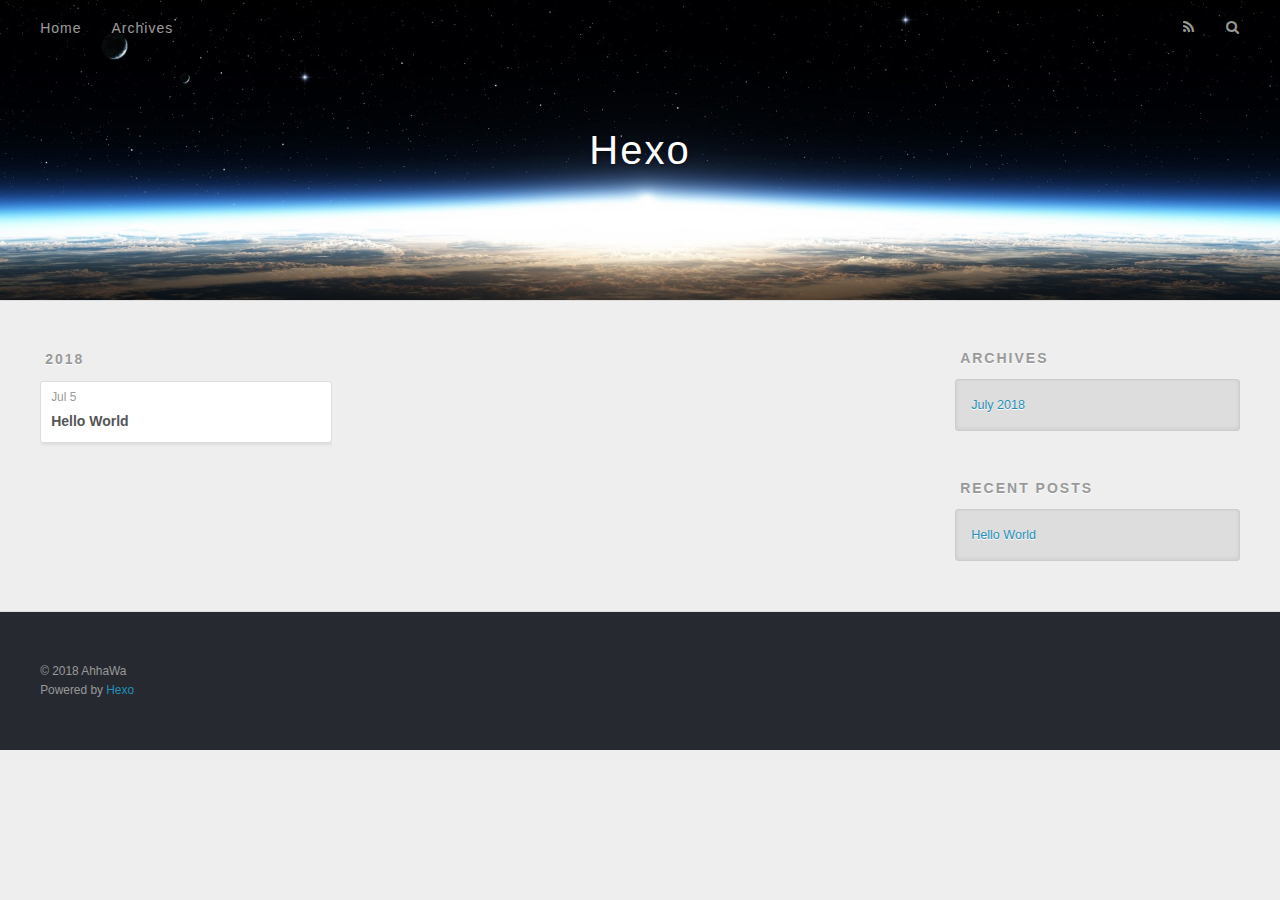
==== archives/index.html @ 1ddd2204 "Site updated: 2018-07-05 17:26:56" ====
<!DOCTYPE html>
<html>
<head>
  <meta charset="utf-8">
  

  
  <title>Archives | Hexo</title>
  <meta name="viewport" content="width=device-width, initial-scale=1, maximum-scale=1">
  <meta property="og:type" content="website">
<meta property="og:title" content="Hexo">
<meta property="og:url" content="https://AhaaWa.github.io/archives/index.html">
<meta property="og:site_name" content="Hexo">
<meta property="og:locale" content="default">
<meta name="twitter:card" content="summary">
<meta name="twitter:title" content="Hexo">
  
    <link rel="alternate" href="/atom.xml" title="Hexo" type="application/atom+xml">
  
  
    <link rel="icon" href="/favicon.png">
  
  
    <link href="//fonts.googleapis.com/css?family=Source+Code+Pro" rel="stylesheet" type="text/css">
  
  <link rel="stylesheet" href="/css/style.css">
</head>

<body>
  <div id="container">
    <div id="wrap">
      <header id="header">
  <div id="banner"></div>
  <div id="header-outer" class="outer">
    <div id="header-title" class="inner">
      <h1 id="logo-wrap">
        <a href="/" id="logo">Hexo</a>
      </h1>
      
    </div>
    <div id="header-inner" class="inner">
      <nav id="main-nav">
        <a id="main-nav-toggle" class="nav-icon"></a>
        
          <a class="main-nav-link" href="/">Home</a>
        
          <a class="main-nav-link" href="/archives">Archives</a>
        
      </nav>
      <nav id="sub-nav">
        
          <a id="nav-rss-link" class="nav-icon" href="/atom.xml" title="RSS Feed"></a>
        
        <a id="nav-search-btn" class="nav-icon" title="Search"></a>
      </nav>
      <div id="search-form-wrap">
        <form action="//google.com/search" method="get" accept-charset="UTF-8" class="search-form"><input type="search" name="q" class="search-form-input" placeholder="Search"><button type="submit" class="search-form-submit">&#xF002;</button><input type="hidden" name="sitesearch" value="https://AhaaWa.github.io"></form>
      </div>
    </div>
  </div>
</header>
      <div class="outer">
        <section id="main">
  
  
    
    
      
      
      <section class="archives-wrap">
        <div class="archive-year-wrap">
          <a href="/archives/2018" class="archive-year">2018</a>
        </div>
        <div class="archives">
    
    <article class="archive-article archive-type-post">
  <div class="archive-article-inner">
    <header class="archive-article-header">
      <a href="/2018/07/05/hello-world/" class="archive-article-date">
  <time datetime="2018-07-05T09:18:14.000Z" itemprop="datePublished">Jul 5</time>
</a>
      
  
    <h1 itemprop="name">
      <a class="archive-article-title" href="/2018/07/05/hello-world/">Hello World</a>
    </h1>
  

    </header>
  </div>
</article>
  
  
    </div></section>
  


</section>
        
          <aside id="sidebar">
  
    

  
    

  
    
  
    
  <div class="widget-wrap">
    <h3 class="widget-title">Archives</h3>
    <div class="widget">
      <ul class="archive-list"><li class="archive-list-item"><a class="archive-list-link" href="/archives/2018/07/">July 2018</a></li></ul>
    </div>
  </div>


  
    
  <div class="widget-wrap">
    <h3 class="widget-title">Recent Posts</h3>
    <div class="widget">
      <ul>
        
          <li>
            <a href="/2018/07/05/hello-world/">Hello World</a>
          </li>
        
      </ul>
    </div>
  </div>

  
</aside>
        
      </div>
      <footer id="footer">
  
  <div class="outer">
    <div id="footer-info" class="inner">
      &copy; 2018 AhhaWa<br>
      Powered by <a href="http://hexo.io/" target="_blank">Hexo</a>
    </div>
  </div>
</footer>
    </div>
    <nav id="mobile-nav">
  
    <a href="/" class="mobile-nav-link">Home</a>
  
    <a href="/archives" class="mobile-nav-link">Archives</a>
  
</nav>
    

<script src="//ajax.googleapis.com/ajax/libs/jquery/2.0.3/jquery.min.js"></script>


  <link rel="stylesheet" href="/fancybox/jquery.fancybox.css">
  <script src="/fancybox/jquery.fancybox.pack.js"></script>


<script src="/js/script.js"></script>



  </div>
</body>
</html>
---- css/style.css ----
body {
  width: 100%;
}
body:before,
body:after {
  content: "";
  display: table;
}
body:after {
  clear: both;
}
html,
body,
div,
span,
applet,
object,
iframe,
h1,
h2,
h3,
h4,
h5,
h6,
p,
blockquote,
pre,
a,
abbr,
acronym,
address,
big,
cite,
code,
del,
dfn,
em,
img,
ins,
kbd,
q,
s,
samp,
small,
strike,
strong,
sub,
sup,
tt,
var,
dl,
dt,
dd,
ol,
ul,
li,
fieldset,
form,
label,
legend,
table,
caption,
tbody,
tfoot,
thead,
tr,
th,
td {
  margin: 0;
  padding: 0;
  border: 0;
  outline: 0;
  font-weight: inherit;
  font-style: inherit;
  font-family: inherit;
  font-size: 100%;
  vertical-align: baseline;
}
body {
  line-height: 1;
  color: #000;
  background: #fff;
}
ol,
ul {
  list-style: none;
}
table {
  border-collapse: separate;
  border-spacing: 0;
  vertical-align: middle;
}
caption,
th,
td {
  text-align: left;
  font-weight: normal;
  vertical-align: middle;
}
a img {
  border: none;
}
input,
button {
  margin: 0;
  padding: 0;
}
input::-moz-focus-inner,
button::-moz-focus-inner {
  border: 0;
  padding: 0;
}
@font-face {
  font-family: FontAwesome;
  font-style: normal;
  font-weight: normal;
  src: url("fonts/fontawesome-webfont.eot?v=#4.0.3");
  src: url("fonts/fontawesome-webfont.eot?#iefix&v=#4.0.3") format("embedded-opentype"), url("fonts/fontawesome-webfont.woff?v=#4.0.3") format("woff"), url("fonts/fontawesome-webfont.ttf?v=#4.0.3") format("truetype"), url("fonts/fontawesome-webfont.svg#fontawesomeregular?v=#4.0.3") format("svg");
}
html,
body,
#container {
  height: 100%;
}
body {
  background: #eee;
  font: 14px -apple-system, BlinkMacSystemFont, "Segoe UI", "Roboto", "Oxygen", "Ubuntu", "Cantarell", "Fira Sans", "Droid Sans", "Helvetica Neue", sans-serif;
  -webkit-text-size-adjust: 100%;
}
.outer {
  max-width: 1220px;
  margin: 0 auto;
  padding: 0 20px;
}
.outer:before,
.outer:after {
  content: "";
  display: table;
}
.outer:after {
  clear: both;
}
.inner {
  display: inline;
  float: left;
  width: 98.33333333333333%;
  margin: 0 0.833333333333333%;
}
.left,
.alignleft {
  float: left;
}
.right,
.alignright {
  float: right;
}
.clear {
  clear: both;
}
#container {
  position: relative;
}
.mobile-nav-on {
  overflow: hidden;
}
#wrap {
  height: 100%;
  width: 100%;
  position: absolute;
  top: 0;
  left: 0;
  -webkit-transition: 0.2s ease-out;
  -moz-transition: 0.2s ease-out;
  -ms-transition: 0.2s ease-out;
  transition: 0.2s ease-out;
  z-index: 1;
  background: #eee;
}
.mobile-nav-on #wrap {
  left: 280px;
}
@media screen and (min-width: 768px) {
  #main {
    display: inline;
    float: left;
    width: 73.33333333333333%;
    margin: 0 0.833333333333333%;
  }
}
.article-date,
.article-category-link,
.archive-year,
.widget-title {
  text-decoration: none;
  text-transform: uppercase;
  letter-spacing: 2px;
  color: #999;
  margin-bottom: 1em;
  margin-left: 5px;
  line-height: 1em;
  text-shadow: 0 1px #fff;
  font-weight: bold;
}
.article-inner,
.archive-article-inner {
  background: #fff;
  -webkit-box-shadow: 1px 2px 3px #ddd;
  box-shadow: 1px 2px 3px #ddd;
  border: 1px solid #ddd;
  border-radius: 3px;
}
.article-entry h1,
.widget h1 {
  font-size: 2em;
}
.article-entry h2,
.widget h2 {
  font-size: 1.5em;
}
.article-entry h3,
.widget h3 {
  font-size: 1.3em;
}
.article-entry h4,
.widget h4 {
  font-size: 1.2em;
}
.article-entry h5,
.widget h5 {
  font-size: 1em;
}
.article-entry h6,
.widget h6 {
  font-size: 1em;
  color: #999;
}
.article-entry hr,
.widget hr {
  border: 1px dashed #ddd;
}
.article-entry strong,
.widget strong {
  font-weight: bold;
}
.article-entry em,
.widget em,
.article-entry cite,
.widget cite {
  font-style: italic;
}
.article-entry sup,
.widget sup,
.article-entry sub,
.widget sub {
  font-size: 0.75em;
  line-height: 0;
  position: relative;
  vertical-align: baseline;
}
.article-entry sup,
.widget sup {
  top: -0.5em;
}
.article-entry sub,
.widget sub {
  bottom: -0.2em;
}
.article-entry small,
.widget small {
  font-size: 0.85em;
}
.article-entry acronym,
.widget acronym,
.article-entry abbr,
.widget abbr {
  border-bottom: 1px dotted;
}
.article-entry ul,
.widget ul,
.article-entry ol,
.widget ol,
.article-entry dl,
.widget dl {
  margin: 0 20px;
  line-height: 1.6em;
}
.article-entry ul ul,
.widget ul ul,
.article-entry ol ul,
.widget ol ul,
.article-entry ul ol,
.widget ul ol,
.article-entry ol ol,
.widget ol ol {
  margin-top: 0;
  margin-bottom: 0;
}
.article-entry ul,
.widget ul {
  list-style: disc;
}
.article-entry ol,
.widget ol {
  list-style: decimal;
}
.article-entry dt,
.widget dt {
  font-weight: bold;
}
#header {
  height: 300px;
  position: relative;
  border-bottom: 1px solid #ddd;
}
#header:before,
#header:after {
  content: "";
  position: absolute;
  left: 0;
  right: 0;
  height: 40px;
}
#header:before {
  top: 0;
  background: -webkit-linear-gradient(rgba(0,0,0,0.2), transparent);
  background: -moz-linear-gradient(rgba(0,0,0,0.2), transparent);
  background: -ms-linear-gradient(rgba(0,0,0,0.2), transparent);
  background: linear-gradient(rgba(0,0,0,0.2), transparent);
}
#header:after {
  bottom: 0;
  background: -webkit-linear-gradient(transparent, rgba(0,0,0,0.2));
  background: -moz-linear-gradient(transparent, rgba(0,0,0,0.2));
  background: -ms-linear-gradient(transparent, rgba(0,0,0,0.2));
  background: linear-gradient(transparent, rgba(0,0,0,0.2));
}
#header-outer {
  height: 100%;
  position: relative;
}
#header-inner {
  position: relative;
  overflow: hidden;
}
#banner {
  position: absolute;
  top: 0;
  left: 0;
  width: 100%;
  height: 100%;
  background: url("images/banner.jpg") center #000;
  -webkit-background-size: cover;
  -moz-background-size: cover;
  background-size: cover;
  z-index: -1;
}
#header-title {
  text-align: center;
  height: 40px;
  position: absolute;
  top: 50%;
  left: 0;
  margin-top: -20px;
}
#logo,
#subtitle {
  text-decoration: none;
  color: #fff;
  font-weight: 300;
  text-shadow: 0 1px 4px rgba(0,0,0,0.3);
}
#logo {
  font-size: 40px;
  line-height: 40px;
  letter-spacing: 2px;
}
#subtitle {
  font-size: 16px;
  line-height: 16px;
  letter-spacing: 1px;
}
#subtitle-wrap {
  margin-top: 16px;
}
#main-nav {
  float: left;
  margin-left: -15px;
}
.nav-icon,
.main-nav-link {
  float: left;
  color: #fff;
  opacity: 0.6;
  text-decoration: none;
  text-shadow: 0 1px rgba(0,0,0,0.2);
  -webkit-transition: opacity 0.2s;
  -moz-transition: opacity 0.2s;
  -ms-transition: opacity 0.2s;
  transition: opacity 0.2s;
  display: block;
  padding: 20px 15px;
}
.nav-icon:hover,
.main-nav-link:hover {
  opacity: 1;
}
.nav-icon {
  font-family: FontAwesome;
  text-align: center;
  font-size: 14px;
  width: 14px;
  height: 14px;
  padding: 20px 15px;
  position: relative;
  cursor: pointer;
}
.main-nav-link {
  font-weight: 300;
  letter-spacing: 1px;
}
@media screen and (max-width: 479px) {
  .main-nav-link {
    display: none;
  }
}
#main-nav-toggle {
  display: none;
}
#main-nav-toggle:before {
  content: "\f0c9";
}
@media screen and (max-width: 479px) {
  #main-nav-toggle {
    display: block;
  }
}
#sub-nav {
  float: right;
  margin-right: -15px;
}
#nav-rss-link:before {
  content: "\f09e";
}
#nav-search-btn:before {
  content: "\f002";
}
#search-form-wrap {
  position: absolute;
  top: 15px;
  width: 150px;
  height: 30px;
  right: -150px;
  opacity: 0;
  -webkit-transition: 0.2s ease-out;
  -moz-transition: 0.2s ease-out;
  -ms-transition: 0.2s ease-out;
  transition: 0.2s ease-out;
}
#search-form-wrap.on {
  opacity: 1;
  right: 0;
}
@media screen and (max-width: 479px) {
  #search-form-wrap {
    width: 100%;
    right: -100%;
  }
}
.search-form {
  position: absolute;
  top: 0;
  left: 0;
  right: 0;
  background: #fff;
  padding: 5px 15px;
  border-radius: 15px;
  -webkit-box-shadow: 0 0 10px rgba(0,0,0,0.3);
  box-shadow: 0 0 10px rgba(0,0,0,0.3);
}
.search-form-input {
  border: none;
  background: none;
  color: #555;
  width: 100%;
  font: 13px -apple-system, BlinkMacSystemFont, "Segoe UI", "Roboto", "Oxygen", "Ubuntu", "Cantarell", "Fira Sans", "Droid Sans", "Helvetica Neue", sans-serif;
  outline: none;
}
.search-form-input::-webkit-search-results-decoration,
.search-form-input::-webkit-search-cancel-button {
  -webkit-appearance: none;
}
.search-form-submit {
  position: absolute;
  top: 50%;
  right: 10px;
  margin-top: -7px;
  font: 13px FontAwesome;
  border: none;
  background: none;
  color: #bbb;
  cursor: pointer;
}
.search-form-submit:hover,
.search-form-submit:focus {
  color: #777;
}
.article {
  margin: 50px 0;
}
.article-inner {
  overflow: hidden;
}
.article-meta:before,
.article-meta:after {
  content: "";
  display: table;
}
.article-meta:after {
  clear: both;
}
.article-date {
  float: left;
}
.article-category {
  float: left;
  line-height: 1em;
  color: #ccc;
  text-shadow: 0 1px #fff;
  margin-left: 8px;
}
.article-category:before {
  content: "\2022";
}
.article-category-link {
  margin: 0 12px 1em;
}
.article-header {
  padding: 20px 20px 0;
}
.article-title {
  text-decoration: none;
  font-size: 2em;
  font-weight: bold;
  color: #555;
  line-height: 1.1em;
  -webkit-transition: color 0.2s;
  -moz-transition: color 0.2s;
  -ms-transition: color 0.2s;
  transition: color 0.2s;
}
a.article-title:hover {
  color: #258fb8;
}
.article-entry {
  color: #555;
  padding: 0 20px;
}
.article-entry:before,
.article-entry:after {
  content: "";
  display: table;
}
.article-entry:after {
  clear: both;
}
.article-entry p,
.article-entry table {
  line-height: 1.6em;
  margin: 1.6em 0;
}
.article-entry h1,
.article-entry h2,
.article-entry h3,
.article-entry h4,
.article-entry h5,
.article-entry h6 {
  font-weight: bold;
}
.article-entry h1,
.article-entry h2,
.article-entry h3,
.article-entry h4,
.article-entry h5,
.article-entry h6 {
  line-height: 1.1em;
  margin: 1.1em 0;
}
.article-entry a {
  color: #258fb8;
  text-decoration: none;
}
.article-entry a:hover {
  text-decoration: underline;
}
.article-entry ul,
.article-entry ol,
.article-entry dl {
  margin-top: 1.6em;
  margin-bottom: 1.6em;
}
.article-entry img,
.article-entry video {
  max-width: 100%;
  height: auto;
  display: block;
  margin: auto;
}
.article-entry iframe {
  border: none;
}
.article-entry table {
  width: 100%;
  border-collapse: collapse;
  border-spacing: 0;
}
.article-entry th {
  font-weight: bold;
  border-bottom: 3px solid #ddd;
  padding-bottom: 0.5em;
}
.article-entry td {
  border-bottom: 1px solid #ddd;
  padding: 10px 0;
}
.article-entry blockquote {
  font-family: Georgia, "Times New Roman", serif;
  font-size: 1.4em;
  margin: 1.6em 20px;
  text-align: center;
}
.article-entry blockquote footer {
  font-size: 14px;
  margin: 1.6em 0;
  font-family: -apple-system, BlinkMacSystemFont, "Segoe UI", "Roboto", "Oxygen", "Ubuntu", "Cantarell", "Fira Sans", "Droid Sans", "Helvetica Neue", sans-serif;
}
.article-entry blockquote footer cite:before {
  content: "—";
  padding: 0 0.5em;
}
.article-entry .pullquote {
  text-align: left;
  width: 45%;
  margin: 0;
}
.article-entry .pullquote.left {
  margin-left: 0.5em;
  margin-right: 1em;
}
.article-entry .pullquote.right {
  margin-right: 0.5em;
  margin-left: 1em;
}
.article-entry .caption {
  color: #999;
  display: block;
  font-size: 0.9em;
  margin-top: 0.5em;
  position: relative;
  text-align: center;
}
.article-entry .video-container {
  position: relative;
  padding-top: 56.25%;
  height: 0;
  overflow: hidden;
}
.article-entry .video-container iframe,
.article-entry .video-container object,
.article-entry .video-container embed {
  position: absolute;
  top: 0;
  left: 0;
  width: 100%;
  height: 100%;
  margin-top: 0;
}
.article-more-link a {
  display: inline-block;
  line-height: 1em;
  padding: 6px 15px;
  border-radius: 15px;
  background: #eee;
  color: #999;
  text-shadow: 0 1px #fff;
  text-decoration: none;
}
.article-more-link a:hover {
  background: #258fb8;
  color: #fff;
  text-decoration: none;
  text-shadow: 0 1px #1e7293;
}
.article-footer {
  font-size: 0.85em;
  line-height: 1.6em;
  border-top: 1px solid #ddd;
  padding-top: 1.6em;
  margin: 0 20px 20px;
}
.article-footer:before,
.article-footer:after {
  content: "";
  display: table;
}
.article-footer:after {
  clear: both;
}
.article-footer a {
  color: #999;
  text-decoration: none;
}
.article-footer a:hover {
  color: #555;
}
.article-tag-list-item {
  float: left;
  margin-right: 10px;
}
.article-tag-list-link:before {
  content: "#";
}
.article-comment-link {
  float: right;
}
.article-comment-link:before {
  content: "\f075";
  font-family: FontAwesome;
  padding-right: 8px;
}
.article-share-link {
  cursor: pointer;
  float: right;
  margin-left: 20px;
}
.article-share-link:before {
  content: "\f064";
  font-family: FontAwesome;
  padding-right: 6px;
}
#article-nav {
  position: relative;
}
#article-nav:before,
#article-nav:after {
  content: "";
  display: table;
}
#article-nav:after {
  clear: both;
}
@media screen and (min-width: 768px) {
  #article-nav {
    margin: 50px 0;
  }
  #article-nav:before {
    width: 8px;
    height: 8px;
    position: absolute;
    top: 50%;
    left: 50%;
    margin-top: -4px;
    margin-left: -4px;
    content: "";
    border-radius: 50%;
    background: #ddd;
    -webkit-box-shadow: 0 1px 2px #fff;
    box-shadow: 0 1px 2px #fff;
  }
}
.article-nav-link-wrap {
  text-decoration: none;
  text-shadow: 0 1px #fff;
  color: #999;
  -webkit-box-sizing: border-box;
  -moz-box-sizing: border-box;
  box-sizing: border-box;
  margin-top: 50px;
  text-align: center;
  display: block;
}
.article-nav-link-wrap:hover {
  color: #555;
}
@media screen and (min-width: 768px) {
  .article-nav-link-wrap {
    width: 50%;
    margin-top: 0;
  }
}
@media screen and (min-width: 768px) {
  #article-nav-newer {
    float: left;
    text-align: right;
    padding-right: 20px;
  }
}
@media screen and (min-width: 768px) {
  #article-nav-older {
    float: right;
    text-align: left;
    padding-left: 20px;
  }
}
.article-nav-caption {
  text-transform: uppercase;
  letter-spacing: 2px;
  color: #ddd;
  line-height: 1em;
  font-weight: bold;
}
#article-nav-newer .article-nav-caption {
  margin-right: -2px;
}
.article-nav-title {
  font-size: 0.85em;
  line-height: 1.6em;
  margin-top: 0.5em;
}
.article-share-box {
  position: absolute;
  display: none;
  background: #fff;
  -webkit-box-shadow: 1px 2px 10px rgba(0,0,0,0.2);
  box-shadow: 1px 2px 10px rgba(0,0,0,0.2);
  border-radius: 3px;
  margin-left: -145px;
  overflow: hidden;
  z-index: 1;
}
.article-share-box.on {
  display: block;
}
.article-share-input {
  width: 100%;
  background: none;
  -webkit-box-sizing: border-box;
  -moz-box-sizing: border-box;
  box-sizing: border-box;
  font: 14px -apple-system, BlinkMacSystemFont, "Segoe UI", "Roboto", "Oxygen", "Ubuntu", "Cantarell", "Fira Sans", "Droid Sans", "Helvetica Neue", sans-serif;
  padding: 0 15px;
  color: #555;
  outline: none;
  border: 1px solid #ddd;
  border-radius: 3px 3px 0 0;
  height: 36px;
  line-height: 36px;
}
.article-share-links {
  background: #eee;
}
.article-share-links:before,
.article-share-links:after {
  content: "";
  display: table;
}
.article-share-links:after {
  clear: both;
}
.article-share-twitter,
.article-share-facebook,
.article-share-pinterest,
.article-share-google {
  width: 50px;
  height: 36px;
  display: block;
  float: left;
  position: relative;
  color: #999;
  text-shadow: 0 1px #fff;
}
.article-share-twitter:before,
.article-share-facebook:before,
.article-share-pinterest:before,
.article-share-google:before {
  font-size: 20px;
  font-family: FontAwesome;
  width: 20px;
  height: 20px;
  position: absolute;
  top: 50%;
  left: 50%;
  margin-top: -10px;
  margin-left: -10px;
  text-align: center;
}
.article-share-twitter:hover,
.article-share-facebook:hover,
.article-share-pinterest:hover,
.article-share-google:hover {
  color: #fff;
}
.article-share-twitter:before {
  content: "\f099";
}
.article-share-twitter:hover {
  background: #00aced;
  text-shadow: 0 1px #008abe;
}
.article-share-facebook:before {
  content: "\f09a";
}
.article-share-facebook:hover {
  background: #3b5998;
  text-shadow: 0 1px #2f477a;
}
.article-share-pinterest:before {
  content: "\f0d2";
}
.article-share-pinterest:hover {
  background: #cb2027;
  text-shadow: 0 1px #a21a1f;
}
.article-share-google:before {
  content: "\f0d5";
}
.article-share-google:hover {
  background: #dd4b39;
  text-shadow: 0 1px #be3221;
}
.article-gallery {
  background: #000;
  position: relative;
}
.article-gallery-photos {
  position: relative;
  overflow: hidden;
}
.article-gallery-img {
  display: none;
  max-width: 100%;
}
.article-gallery-img:first-child {
  display: block;
}
.article-gallery-img.loaded {
  position: absolute;
  display: block;
}
.article-gallery-img img {
  display: block;
  max-width: 100%;
  margin: 0 auto;
}
#comments {
  background: #fff;
  -webkit-box-shadow: 1px 2px 3px #ddd;
  box-shadow: 1px 2px 3px #ddd;
  padding: 20px;
  border: 1px solid #ddd;
  border-radius: 3px;
  margin: 50px 0;
}
#comments a {
  color: #258fb8;
}
.archives-wrap {
  margin: 50px 0;
}
.archives:before,
.archives:after {
  content: "";
  display: table;
}
.archives:after {
  clear: both;
}
.archive-year-wrap {
  margin-bottom: 1em;
}
.archives {
  -webkit-column-gap: 10px;
  -moz-column-gap: 10px;
  column-gap: 10px;
}
@media screen and (min-width: 480px) and (max-width: 767px) {
  .archives {
    -webkit-column-count: 2;
    -moz-column-count: 2;
    column-count: 2;
  }
}
@media screen and (min-width: 768px) {
  .archives {
    -webkit-column-count: 3;
    -moz-column-count: 3;
    column-count: 3;
  }
}
.archive-article {
  -webkit-column-break-inside: avoid;
  page-break-inside: avoid;
  overflow: hidden;
  break-inside: avoid-column;
}
.archive-article-inner {
  padding: 10px;
  margin-bottom: 15px;
}
.archive-article-title {
  text-decoration: none;
  font-weight: bold;
  color: #555;
  -webkit-transition: color 0.2s;
  -moz-transition: color 0.2s;
  -ms-transition: color 0.2s;
  transition: color 0.2s;
  line-height: 1.6em;
}
.archive-article-title:hover {
  color: #258fb8;
}
.archive-article-footer {
  margin-top: 1em;
}
.archive-article-date {
  color: #999;
  text-decoration: none;
  font-size: 0.85em;
  line-height: 1em;
  margin-bottom: 0.5em;
  display: block;
}
#page-nav {
  margin: 50px auto;
  background: #fff;
  -webkit-box-shadow: 1px 2px 3px #ddd;
  box-shadow: 1px 2px 3px #ddd;
  border: 1px solid #ddd;
  border-radius: 3px;
  text-align: center;
  color: #999;
  overflow: hidden;
}
#page-nav:before,
#page-nav:after {
  content: "";
  display: table;
}
#page-nav:after {
  clear: both;
}
#page-nav a,
#page-nav span {
  padding: 10px 20px;
  line-height: 1;
  height: 2ex;
}
#page-nav a {
  color: #999;
  text-decoration: none;
}
#page-nav a:hover {
  background: #999;
  color: #fff;
}
#page-nav .prev {
  float: left;
}
#page-nav .next {
  float: right;
}
#page-nav .page-number {
  display: inline-block;
}
@media screen and (max-width: 479px) {
  #page-nav .page-number {
    display: none;
  }
}
#page-nav .current {
  color: #555;
  font-weight: bold;
}
#page-nav .space {
  color: #ddd;
}
#footer {
  background: #262a30;
  padding: 50px 0;
  border-top: 1px solid #ddd;
  color: #999;
}
#footer a {
  color: #258fb8;
  text-decoration: none;
}
#footer a:hover {
  text-decoration: underline;
}
#footer-info {
  line-height: 1.6em;
  font-size: 0.85em;
}
.article-entry pre,
.article-entry .highlight {
  background: #2d2d2d;
  margin: 0 -20px;
  padding: 15px 20px;
  border-style: solid;
  border-color: #ddd;
  border-width: 1px 0;
  overflow: auto;
  color: #ccc;
  line-height: 22.400000000000002px;
}
.article-entry .highlight .gutter pre,
.article-entry .gist .gist-file .gist-data .line-numbers {
  color: #666;
  font-size: 0.85em;
}
.article-entry pre,
.article-entry code {
  font-family: "Source Code Pro", Consolas, Monaco, Menlo, Consolas, monospace;
}
.article-entry code {
  background: #eee;
  text-shadow: 0 1px #fff;
  padding: 0 0.3em;
}
.article-entry pre code {
  background: none;
  text-shadow: none;
  padding: 0;
}
.article-entry .highlight pre {
  border: none;
  margin: 0;
  padding: 0;
}
.article-entry .highlight table {
  margin: 0;
  width: auto;
}
.article-entry .highlight td {
  border: none;
  padding: 0;
}
.article-entry .highlight figcaption {
  font-size: 0.85em;
  color: #999;
  line-height: 1em;
  margin-bottom: 1em;
}
.article-entry .highlight figcaption:before,
.article-entry .highlight figcaption:after {
  content: "";
  display: table;
}
.article-entry .highlight figcaption:after {
  clear: both;
}
.article-entry .highlight figcaption a {
  float: right;
}
.article-entry .highlight .gutter pre {
  text-align: right;
  padding-right: 20px;
}
.article-entry .highlight .line {
  height: 22.400000000000002px;
}
.article-entry .highlight .line.marked {
  background: #515151;
}
.article-entry .gist {
  margin: 0 -20px;
  border-style: solid;
  border-color: #ddd;
  border-width: 1px 0;
  background: #2d2d2d;
  padding: 15px 20px 15px 0;
}
.article-entry .gist .gist-file {
  border: none;
  font-family: "Source Code Pro", Consolas, Monaco, Menlo, Consolas, monospace;
  margin: 0;
}
.article-entry .gist .gist-file .gist-data {
  background: none;
  border: none;
}
.article-entry .gist .gist-file .gist-data .line-numbers {
  background: none;
  border: none;
  padding: 0 20px 0 0;
}
.article-entry .gist .gist-file .gist-data .line-data {
  padding: 0 !important;
}
.article-entry .gist .gist-file .highlight {
  margin: 0;
  padding: 0;
  border: none;
}
.article-entry .gist .gist-file .gist-meta {
  background: #2d2d2d;
  color: #999;
  font: 0.85em -apple-system, BlinkMacSystemFont, "Segoe UI", "Roboto", "Oxygen", "Ubuntu", "Cantarell", "Fira Sans", "Droid Sans", "Helvetica Neue", sans-serif;
  text-shadow: 0 0;
  padding: 0;
  margin-top: 1em;
  margin-left: 20px;
}
.article-entry .gist .gist-file .gist-meta a {
  color: #258fb8;
  font-weight: normal;
}
.article-entry .gist .gist-file .gist-meta a:hover {
  text-decoration: underline;
}
pre .comment,
pre .title {
  color: #999;
}
pre .variable,
pre .attribute,
pre .tag,
pre .regexp,
pre .ruby .constant,
pre .xml .tag .title,
pre .xml .pi,
pre .xml .doctype,
pre .html .doctype,
pre .css .id,
pre .css .class,
pre .css .pseudo {
  color: #f2777a;
}
pre .number,
pre .preprocessor,
pre .built_in,
pre .literal,
pre .params,
pre .constant {
  color: #f99157;
}
pre .class,
pre .ruby .class .title,
pre .css .rules .attribute {
  color: #9c9;
}
pre .string,
pre .value,
pre .inheritance,
pre .header,
pre .ruby .symbol,
pre .xml .cdata {
  color: #9c9;
}
pre .css .hexcolor {
  color: #6cc;
}
pre .function,
pre .python .decorator,
pre .python .title,
pre .ruby .function .title,
pre .ruby .title .keyword,
pre .perl .sub,
pre .javascript .title,
pre .coffeescript .title {
  color: #69c;
}
pre .keyword,
pre .javascript .function {
  color: #c9c;
}
@media screen and (max-width: 479px) {
  #mobile-nav {
    position: absolute;
    top: 0;
    left: 0;
    width: 280px;
    height: 100%;
    background: #191919;
    border-right: 1px solid #fff;
  }
}
@media screen and (max-width: 479px) {
  .mobile-nav-link {
    display: block;
    color: #999;
    text-decoration: none;
    padding: 15px 20px;
    font-weight: bold;
  }
  .mobile-nav-link:hover {
    color: #fff;
  }
}
@media screen and (min-width: 768px) {
  #sidebar {
    display: inline;
    float: left;
    width: 23.333333333333332%;
    margin: 0 0.833333333333333%;
  }
}
.widget-wrap {
  margin: 50px 0;
}
.widget {
  color: #777;
  text-shadow: 0 1px #fff;
  background: #ddd;
  -webkit-box-shadow: 0 -1px 4px #ccc inset;
  box-shadow: 0 -1px 4px #ccc inset;
  border: 1px solid #ccc;
  padding: 15px;
  border-radius: 3px;
}
.widget a {
  color: #258fb8;
  text-decoration: none;
}
.widget a:hover {
  text-decoration: underline;
}
.widget ul ul,
.widget ol ul,
.widget dl ul,
.widget ul ol,
.widget ol ol,
.widget dl ol,
.widget ul dl,
.widget ol dl,
.widget dl dl {
  margin-left: 15px;
  list-style: disc;
}
.widget {
  line-height: 1.6em;
  word-wrap: break-word;
  font-size: 0.9em;
}
.widget ul,
.widget ol {
  list-style: none;
  margin: 0;
}
.widget ul ul,
.widget ol ul,
.widget ul ol,
.widget ol ol {
  margin: 0 20px;
}
.widget ul ul,
.widget ol ul {
  list-style: disc;
}
.widget ul ol,
.widget ol ol {
  list-style: decimal;
}
.category-list-count,
.tag-list-count,
.archive-list-count {
  padding-left: 5px;
  color: #999;
  font-size: 0.85em;
}
.category-list-count:before,
.tag-list-count:before,
.archive-list-count:before {
  content: "(";
}
.category-list-count:after,
.tag-list-count:after,
.archive-list-count:after {
  content: ")";
}
.tagcloud a {
  margin-right: 5px;
  display: inline-block;
}
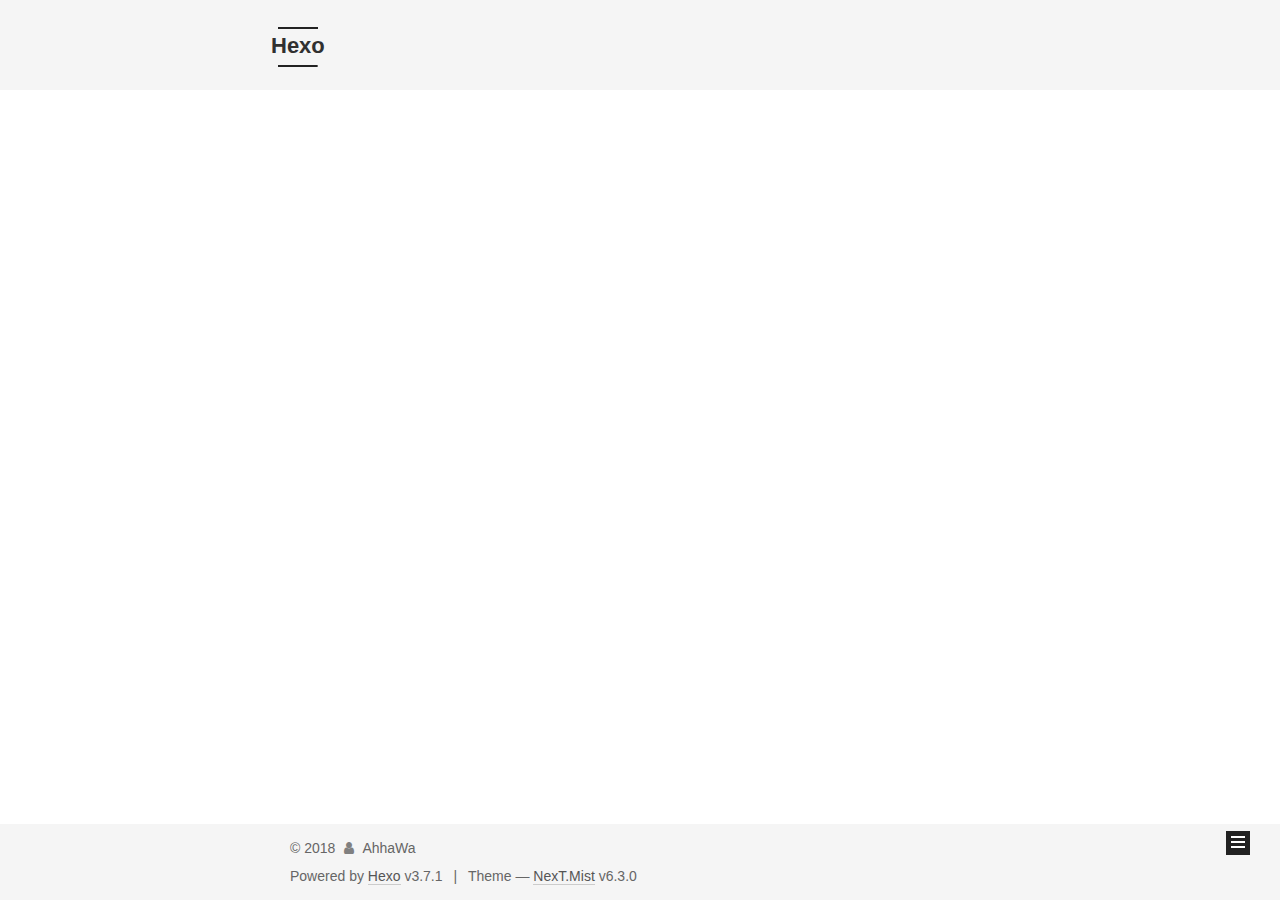
==== commit b35695ac: "Site updated: 2018-07-05 17:40:21" ====
--- a/archives/index.html
+++ b/archives/index.html
@@ -1,12 +1,113 @@
 <!DOCTYPE html>
-<html>
+
+
+
+
+
+
+
+
+
+
+
+
+  
+
+
+<html class="theme-next mist use-motion" lang="">
 <head>
-  <meta charset="utf-8">
-  
-
-  
-  <title>Archives | Hexo</title>
-  <meta name="viewport" content="width=device-width, initial-scale=1, maximum-scale=1">
+  <meta charset="UTF-8"/>
+<meta http-equiv="X-UA-Compatible" content="IE=edge" />
+<meta name="viewport" content="width=device-width, initial-scale=1, maximum-scale=2"/>
+<meta name="theme-color" content="#222">
+
+
+
+
+
+
+
+
+
+
+
+
+<meta http-equiv="Cache-Control" content="no-transform" />
+<meta http-equiv="Cache-Control" content="no-siteapp" />
+
+
+
+
+
+
+
+
+
+
+
+
+
+
+
+
+
+
+
+
+
+
+<link href="/lib/font-awesome/css/font-awesome.min.css?v=4.6.2" rel="stylesheet" type="text/css" />
+
+<link href="/css/main.css?v=6.3.0" rel="stylesheet" type="text/css" />
+
+
+  <link rel="apple-touch-icon" sizes="180x180" href="/images/apple-touch-icon-next.png?v=6.3.0">
+
+
+  <link rel="icon" type="image/png" sizes="32x32" href="/images/favicon-32x32-next.png?v=6.3.0">
+
+
+  <link rel="icon" type="image/png" sizes="16x16" href="/images/favicon-16x16-next.png?v=6.3.0">
+
+
+  <link rel="mask-icon" href="/images/logo.svg?v=6.3.0" color="#222">
+
+
+
+
+
+
+
+
+
+<script type="text/javascript" id="hexo.configurations">
+  var NexT = window.NexT || {};
+  var CONFIG = {
+    root: '/',
+    scheme: 'Mist',
+    version: '6.3.0',
+    sidebar: {"position":"left","display":"post","offset":12,"b2t":false,"scrollpercent":false,"onmobile":false},
+    fancybox: false,
+    fastclick: false,
+    lazyload: false,
+    tabs: true,
+    motion: {"enable":true,"async":false,"transition":{"post_block":"fadeIn","post_header":"slideDownIn","post_body":"slideDownIn","coll_header":"slideLeftIn","sidebar":"slideUpIn"}},
+    algolia: {
+      applicationID: '',
+      apiKey: '',
+      indexName: '',
+      hits: {"per_page":10},
+      labels: {"input_placeholder":"Search for Posts","hits_empty":"We didn't find any results for the search: ${query}","hits_stats":"${hits} results found in ${time} ms"}
+    }
+  };
+</script>
+
+
+  
+
+
+
+
   <meta property="og:type" content="website">
 <meta property="og:title" content="Hexo">
 <meta property="og:url" content="https://AhaaWa.github.io/archives/index.html">
@@ -14,157 +115,492 @@
 <meta property="og:locale" content="default">
 <meta name="twitter:card" content="summary">
 <meta name="twitter:title" content="Hexo">
-  
-    <link rel="alternate" href="/atom.xml" title="Hexo" type="application/atom+xml">
-  
-  
-    <link rel="icon" href="/favicon.png">
-  
-  
-    <link href="//fonts.googleapis.com/css?family=Source+Code+Pro" rel="stylesheet" type="text/css">
-  
-  <link rel="stylesheet" href="/css/style.css">
+
+
+
+
+
+
+  <link rel="canonical" href="https://AhaaWa.github.io/archives/"/>
+
+
+
+<script type="text/javascript" id="page.configurations">
+  CONFIG.page = {
+    sidebar: "",
+  };
+</script>
+
+  <title>Archive | Hexo</title>
+  
+
+
+
+
+
+
+
+
+
+  <noscript>
+  <style type="text/css">
+    .use-motion .motion-element,
+    .use-motion .brand,
+    .use-motion .menu-item,
+    .sidebar-inner,
+    .use-motion .post-block,
+    .use-motion .pagination,
+    .use-motion .comments,
+    .use-motion .post-header,
+    .use-motion .post-body,
+    .use-motion .collection-title { opacity: initial; }
+
+    .use-motion .logo,
+    .use-motion .site-title,
+    .use-motion .site-subtitle {
+      opacity: initial;
+      top: initial;
+    }
+
+    .use-motion {
+      .logo-line-before i { left: initial; }
+      .logo-line-after i { right: initial; }
+    }
+  </style>
+</noscript>
+
 </head>
 
-<body>
-  <div id="container">
-    <div id="wrap">
-      <header id="header">
-  <div id="banner"></div>
-  <div id="header-outer" class="outer">
-    <div id="header-title" class="inner">
-      <h1 id="logo-wrap">
-        <a href="/" id="logo">Hexo</a>
-      </h1>
-      
+<body itemscope itemtype="http://schema.org/WebPage" lang="default">
+
+  
+  
+    
+  
+
+  <div class="container sidebar-position-left page-archive">
+    <div class="headband"></div>
+
+    <header id="header" class="header" itemscope itemtype="http://schema.org/WPHeader">
+      <div class="header-inner"><div class="site-brand-wrapper">
+  <div class="site-meta ">
+    
+
+    <div class="custom-logo-site-title">
+      <a href="/" class="brand" rel="start">
+        <span class="logo-line-before"><i></i></span>
+        <span class="site-title">Hexo</span>
+        <span class="logo-line-after"><i></i></span>
+      </a>
     </div>
-    <div id="header-inner" class="inner">
-      <nav id="main-nav">
-        <a id="main-nav-toggle" class="nav-icon"></a>
-        
-          <a class="main-nav-link" href="/">Home</a>
-        
-          <a class="main-nav-link" href="/archives">Archives</a>
-        
-      </nav>
-      <nav id="sub-nav">
-        
-          <a id="nav-rss-link" class="nav-icon" href="/atom.xml" title="RSS Feed"></a>
-        
-        <a id="nav-search-btn" class="nav-icon" title="Search"></a>
-      </nav>
-      <div id="search-form-wrap">
-        <form action="//google.com/search" method="get" accept-charset="UTF-8" class="search-form"><input type="search" name="q" class="search-form-input" placeholder="Search"><button type="submit" class="search-form-submit">&#xF002;</button><input type="hidden" name="sitesearch" value="https://AhaaWa.github.io"></form>
+    
+  </div>
+
+  <div class="site-nav-toggle">
+    <button aria-label="Toggle navigation bar">
+      <span class="btn-bar"></span>
+      <span class="btn-bar"></span>
+      <span class="btn-bar"></span>
+    </button>
+  </div>
+</div>
+
+
+
+<nav class="site-nav">
+  
+    <ul id="menu" class="menu">
+      
+        
+        
+        
+          
+          <li class="menu-item menu-item-home">
+    <a href="/" rel="section">
+      <i class="menu-item-icon fa fa-fw fa-home"></i> <br />Home</a>
+  </li>
+        
+        
+        
+          
+          <li class="menu-item menu-item-archives menu-item-active">
+    <a href="/archives/" rel="section">
+      <i class="menu-item-icon fa fa-fw fa-archive"></i> <br />Archives</a>
+  </li>
+
+      
+      
+    </ul>
+  
+
+  
+    
+
+    
+    
+      
+      
+    
+      
+      
+    
+    
+
+  
+
+
+  
+
+  
+</nav>
+
+
+
+  
+
+
+
+</div>
+    </header>
+
+    
+
+
+    <main id="main" class="main">
+      <div class="main-inner">
+        <div class="content-wrap">
+          
+          <div id="content" class="content">
+            
+
+  
+  
+  
+  <div class="post-block archive">
+    <div id="posts" class="posts-collapse">
+      <span class="archive-move-on"></span>
+
+      
+      <span class="archive-page-counter">
+        
+        
+        
+          
+        
+        Um..! 1 post. Keep on posting.
+      </span>
+      
+
+      
+
+        
+        
+        
+
+        
+          
+          <div class="collection-title">
+            <h1 class="archive-year" id="archive-year-2018">2018</h1>
+          </div>
+        
+        
+
+        
+
+  <article class="post post-type-normal" itemscope itemtype="http://schema.org/Article">
+    <header class="post-header">
+
+      <h2 class="post-title">
+        
+            <a class="post-title-link" href="/2018/07/05/hello-world/" itemprop="url">
+              
+                <span itemprop="name">Hello World</span>
+              
+            </a>
+        
+      </h2>
+
+      <div class="post-meta">
+        <time class="post-time" itemprop="dateCreated"
+              datetime="2018-07-05T17:18:14+08:00"
+              content="2018-07-05" >
+          07-05
+        </time>
       </div>
+
+    </header>
+  </article>
+
+
+
+      
+
     </div>
   </div>
-</header>
-      <div class="outer">
-        <section id="main">
-  
-  
-    
-    
-      
-      
-      <section class="archives-wrap">
-        <div class="archive-year-wrap">
-          <a href="/archives/2018" class="archive-year">2018</a>
+  
+  
+  
+
+  
+
+
+
+          </div>
+          
+
         </div>
-        <div class="archives">
-    
-    <article class="archive-article archive-type-post">
-  <div class="archive-article-inner">
-    <header class="archive-article-header">
-      <a href="/2018/07/05/hello-world/" class="archive-article-date">
-  <time datetime="2018-07-05T09:18:14.000Z" itemprop="datePublished">Jul 5</time>
-</a>
-      
-  
-    <h1 itemprop="name">
-      <a class="archive-article-title" href="/2018/07/05/hello-world/">Hello World</a>
-    </h1>
-  
-
-    </header>
-  </div>
-</article>
-  
-  
-    </div></section>
-  
-
-
-</section>
-        
-          <aside id="sidebar">
-  
-    
-
-  
-    
-
-  
-    
-  
-    
-  <div class="widget-wrap">
-    <h3 class="widget-title">Archives</h3>
-    <div class="widget">
-      <ul class="archive-list"><li class="archive-list-item"><a class="archive-list-link" href="/archives/2018/07/">July 2018</a></li></ul>
+        
+          
+  
+  <div class="sidebar-toggle">
+    <div class="sidebar-toggle-line-wrap">
+      <span class="sidebar-toggle-line sidebar-toggle-line-first"></span>
+      <span class="sidebar-toggle-line sidebar-toggle-line-middle"></span>
+      <span class="sidebar-toggle-line sidebar-toggle-line-last"></span>
     </div>
   </div>
 
-
-  
-    
-  <div class="widget-wrap">
-    <h3 class="widget-title">Recent Posts</h3>
-    <div class="widget">
-      <ul>
-        
-          <li>
-            <a href="/2018/07/05/hello-world/">Hello World</a>
-          </li>
-        
-      </ul>
+  <aside id="sidebar" class="sidebar">
+    
+    <div class="sidebar-inner">
+
+      
+
+      
+
+      <section class="site-overview-wrap sidebar-panel sidebar-panel-active">
+        <div class="site-overview">
+          <div class="site-author motion-element" itemprop="author" itemscope itemtype="http://schema.org/Person">
+            
+              <p class="site-author-name" itemprop="name">AhhaWa</p>
+              <p class="site-description motion-element" itemprop="description"></p>
+          </div>
+
+          
+            <nav class="site-state motion-element">
+              
+                <div class="site-state-item site-state-posts">
+                
+                  <a href="/archives/">
+                
+                    <span class="site-state-item-count">1</span>
+                    <span class="site-state-item-name">posts</span>
+                  </a>
+                </div>
+              
+
+              
+
+              
+            </nav>
+          
+
+          
+
+          
+
+          
+          
+
+          
+          
+
+          
+            
+          
+          
+
+        </div>
+      </section>
+
+      
+
+      
+
     </div>
+  </aside>
+
+
+        
+      </div>
+    </main>
+
+    <footer id="footer" class="footer">
+      <div class="footer-inner">
+        <div class="copyright">&copy; <span itemprop="copyrightYear">2018</span>
+  <span class="with-love" id="animate">
+    <i class="fa fa-user"></i>
+  </span>
+  <span class="author" itemprop="copyrightHolder">AhhaWa</span>
+
+  
+
+  
+</div>
+
+
+
+
+  <div class="powered-by">Powered by <a class="theme-link" target="_blank" href="https://hexo.io">Hexo</a> v3.7.1</div>
+
+
+
+  <span class="post-meta-divider">|</span>
+
+
+
+  <div class="theme-info">Theme &mdash; <a class="theme-link" target="_blank" href="https://github.com/theme-next/hexo-theme-next">NexT.Mist</a> v6.3.0</div>
+
+
+
+
+        
+
+
+
+
+
+
+
+
+        
+      </div>
+    </footer>
+
+    
+      <div class="back-to-top">
+        <i class="fa fa-arrow-up"></i>
+        
+      </div>
+    
+
+    
+
   </div>
 
   
-</aside>
-        
-      </div>
-      <footer id="footer">
-  
-  <div class="outer">
-    <div id="footer-info" class="inner">
-      &copy; 2018 AhhaWa<br>
-      Powered by <a href="http://hexo.io/" target="_blank">Hexo</a>
-    </div>
-  </div>
-</footer>
-    </div>
-    <nav id="mobile-nav">
-  
-    <a href="/" class="mobile-nav-link">Home</a>
-  
-    <a href="/archives" class="mobile-nav-link">Archives</a>
-  
-</nav>
-    
-
-<script src="//ajax.googleapis.com/ajax/libs/jquery/2.0.3/jquery.min.js"></script>
-
-
-  <link rel="stylesheet" href="/fancybox/jquery.fancybox.css">
-  <script src="/fancybox/jquery.fancybox.pack.js"></script>
-
-
-<script src="/js/script.js"></script>
-
-
-
-  </div>
+
+<script type="text/javascript">
+  if (Object.prototype.toString.call(window.Promise) !== '[object Function]') {
+    window.Promise = null;
+  }
+</script>
+
+
+
+
+
+
+
+
+
+
+
+
+
+
+
+
+
+
+
+
+
+
+
+
+
+
+  
+  
+    <script type="text/javascript" src="/lib/jquery/index.js?v=2.1.3"></script>
+  
+
+  
+  
+    <script type="text/javascript" src="/lib/velocity/velocity.min.js?v=1.2.1"></script>
+  
+
+  
+  
+    <script type="text/javascript" src="/lib/velocity/velocity.ui.min.js?v=1.2.1"></script>
+  
+
+
+  
+
+
+  <script type="text/javascript" src="/js/src/utils.js?v=6.3.0"></script>
+
+  <script type="text/javascript" src="/js/src/motion.js?v=6.3.0"></script>
+
+
+
+  
+  
+
+  
+
+  
+
+
+  <script type="text/javascript" src="/js/src/bootstrap.js?v=6.3.0"></script>
+
+
+
+  
+
+
+
+	
+
+
+
+
+
+  
+
+
+
+
+
+  
+
+
+
+
+
+
+
+
+
+
+  
+
+
+
+
+
+  
+
+  
+
+  
+
+  
+
+  
+  
+
+  
+
+  
+
+  
+
+  
+
+  
+
 </body>
-</html>+</html>
--- a/css/main.css
+++ b/css/main.css
@@ -0,0 +1,2825 @@
+/* normalize.css v3.0.2 | MIT License | git.io/normalize */
+html {
+  font-family: sans-serif; /* 1 */
+  -ms-text-size-adjust: 100%; /* 2 */
+  -webkit-text-size-adjust: 100%; /* 2 */
+}
+body {
+  margin: 0;
+}
+article,
+aside,
+details,
+figcaption,
+figure,
+footer,
+header,
+hgroup,
+main,
+menu,
+nav,
+section,
+summary {
+  display: block;
+}
+audio,
+canvas,
+progress,
+video {
+  display: inline-block; /* 1 */
+  vertical-align: baseline; /* 2 */
+}
+audio:not([controls]) {
+  display: none;
+  height: 0;
+}
+[hidden],
+template {
+  display: none;
+}
+a {
+  background-color: transparent;
+}
+a:active,
+a:hover {
+  outline: 0;
+}
+abbr[title] {
+  border-bottom: 1px dotted;
+}
+b,
+strong {
+  font-weight: bold;
+}
+dfn {
+  font-style: italic;
+}
+h1 {
+  font-size: 2em;
+  margin: 0.67em 0;
+}
+mark {
+  background: #ff0;
+  color: #000;
+}
+small {
+  font-size: 80%;
+}
+sub,
+sup {
+  font-size: 75%;
+  line-height: 0;
+  position: relative;
+  vertical-align: baseline;
+}
+sup {
+  top: -0.5em;
+}
+sub {
+  bottom: -0.25em;
+}
+img {
+  border: 0;
+}
+svg:not(:root) {
+  overflow: hidden;
+}
+figure {
+  margin: 1em 40px;
+}
+hr {
+  -moz-box-sizing: content-box;
+  box-sizing: content-box;
+  height: 0;
+}
+pre {
+  overflow: auto;
+}
+code,
+kbd,
+pre,
+samp {
+  font-family: monospace, monospace;
+  font-size: 1em;
+}
+button,
+input,
+optgroup,
+select,
+textarea {
+  color: inherit; /* 1 */
+  font: inherit; /* 2 */
+  margin: 0; /* 3 */
+}
+button {
+  overflow: visible;
+}
+button,
+select {
+  text-transform: none;
+}
+button,
+html input[type="button"],
+input[type="reset"],
+input[type="submit"] {
+  -webkit-appearance: button; /* 2 */
+  cursor: pointer; /* 3 */
+}
+button[disabled],
+html input[disabled] {
+  cursor: default;
+}
+button::-moz-focus-inner,
+input::-moz-focus-inner {
+  border: 0;
+  padding: 0;
+}
+input {
+  line-height: normal;
+}
+input[type="checkbox"],
+input[type="radio"] {
+  box-sizing: border-box; /* 1 */
+  padding: 0; /* 2 */
+}
+input[type="number"]::-webkit-inner-spin-button,
+input[type="number"]::-webkit-outer-spin-button {
+  height: auto;
+}
+input[type="search"] {
+  -webkit-appearance: textfield; /* 1 */
+  -moz-box-sizing: content-box;
+  -webkit-box-sizing: content-box; /* 2 */
+  box-sizing: content-box;
+}
+input[type="search"]::-webkit-search-cancel-button,
+input[type="search"]::-webkit-search-decoration {
+  -webkit-appearance: none;
+}
+fieldset {
+  border: 1px solid #c0c0c0;
+  margin: 0 2px;
+  padding: 0.35em 0.625em 0.75em;
+}
+legend {
+  border: 0; /* 1 */
+  padding: 0; /* 2 */
+}
+textarea {
+  overflow: auto;
+}
+optgroup {
+  font-weight: bold;
+}
+table {
+  border-collapse: collapse;
+  border-spacing: 0;
+}
+td,
+th {
+  padding: 0;
+}
+::selection {
+  background: #262a30;
+  color: #fff;
+}
+body {
+  position: relative;
+  font-family: 'Lato', "PingFang SC", "Microsoft YaHei", sans-serif;
+  font-size: 14px;
+  line-height: 2;
+  color: #555;
+  background: #fff;
+}
+@media (max-width: 767px) {
+  body {
+    padding-right: 0 !important;
+  }
+}
+@media (min-width: 768px) and (max-width: 991px) {
+  body {
+    padding-right: 0 !important;
+  }
+}
+@media (min-width: 1600px) {
+  body {
+    font-size: 16px;
+  }
+}
+h1,
+h2,
+h3,
+h4,
+h5,
+h6 {
+  margin: 0;
+  padding: 0;
+  font-weight: bold;
+  line-height: 1.5;
+  font-family: 'Lato', "PingFang SC", "Microsoft YaHei", sans-serif;
+}
+h1,
+h2,
+h3,
+h4,
+h5,
+h6 {
+  margin: 20px 0 15px;
+}
+h1 {
+  font-size: 24px;
+}
+@media (max-width: 767px) {
+  h1 {
+    font-size: 20px;
+  }
+}
+h2 {
+  font-size: 22px;
+}
+@media (max-width: 767px) {
+  h2 {
+    font-size: 18px;
+  }
+}
+h3 {
+  font-size: 20px;
+}
+@media (max-width: 767px) {
+  h3 {
+    font-size: 16px;
+  }
+}
+h4 {
+  font-size: 18px;
+}
+@media (max-width: 767px) {
+  h4 {
+    font-size: 14px;
+  }
+}
+h5 {
+  font-size: 16px;
+}
+@media (max-width: 767px) {
+  h5 {
+    font-size: 12px;
+  }
+}
+h6 {
+  font-size: 14px;
+}
+@media (max-width: 767px) {
+  h6 {
+    font-size: 10px;
+  }
+}
+p {
+  margin: 0 0 20px 0;
+}
+a {
+  color: #555;
+  text-decoration: none;
+  outline: none;
+  border-bottom: 1px solid #999;
+  word-wrap: break-word;
+}
+a:hover {
+  color: #222;
+  border-bottom-color: #222;
+}
+blockquote {
+  margin: 0;
+  padding: 0;
+}
+img {
+  display: block;
+  margin: auto;
+  max-width: 100%;
+  height: auto;
+}
+hr {
+  margin: 40px 0;
+  height: 3px;
+  border: none;
+  background-color: #ddd;
+  background-image: repeating-linear-gradient(-45deg, #fff, #fff 4px, transparent 4px, transparent 8px);
+}
+blockquote {
+  padding: 0 15px;
+  color: #666;
+  border-left: 4px solid #ddd;
+}
+blockquote cite::before {
+  content: "-";
+  padding: 0 5px;
+}
+dt {
+  font-weight: 700;
+}
+dd {
+  margin: 0;
+  padding: 0;
+}
+kbd {
+  border: 1px solid #ccc;
+  border-radius: 0.2em;
+  box-shadow: 0.1em 0.1em 0.2em rgba(0,0,0,0.1);
+  background-color: #f9f9f9;
+  font-family: inherit;
+  background-image: -webkit-linear-gradient(top, #eee, #fff, #eee);
+  padding: 0.1em 0.3em;
+  white-space: nowrap;
+}
+.text-left {
+  text-align: left;
+}
+.text-center {
+  text-align: center;
+}
+.text-right {
+  text-align: right;
+}
+.text-justify {
+  text-align: justify;
+}
+.text-nowrap {
+  white-space: nowrap;
+}
+.text-lowercase {
+  text-transform: lowercase;
+}
+.text-uppercase {
+  text-transform: uppercase;
+}
+.text-capitalize {
+  text-transform: capitalize;
+}
+.center-block {
+  display: block;
+  margin-left: auto;
+  margin-right: auto;
+}
+.clearfix:before,
+.clearfix:after {
+  content: " ";
+  display: table;
+}
+.clearfix:after {
+  clear: both;
+}
+.pullquote {
+  width: 45%;
+}
+.pullquote.left {
+  float: left;
+  margin-left: 5px;
+  margin-right: 10px;
+}
+.pullquote.right {
+  float: right;
+  margin-left: 10px;
+  margin-right: 5px;
+}
+.affix.affix.affix {
+  position: fixed;
+}
+.translation {
+  margin-top: -20px;
+  font-size: 14px;
+  color: #999;
+}
+.scrollbar-measure {
+  width: 100px;
+  height: 100px;
+  overflow: scroll;
+  position: absolute;
+  top: -9999px;
+}
+.use-motion .motion-element {
+  opacity: 0;
+}
+table {
+  margin: 20px 0;
+  width: 100%;
+  border-collapse: collapse;
+  border-spacing: 0;
+  border: 1px solid #ddd;
+  font-size: 14px;
+  word-wrap: break-all;
+}
+table>tbody>tr:nth-of-type(odd) {
+  background-color: #f9f9f9;
+}
+table>tbody>tr:hover {
+  background-color: #f5f5f5;
+}
+caption,
+th,
+td {
+  padding: 8px;
+  text-align: left;
+  vertical-align: middle;
+  font-weight: normal;
+}
+th,
+td {
+  border-bottom: 3px solid #ddd;
+  border-right: 1px solid #eee;
+}
+th {
+  padding-bottom: 10px;
+  font-weight: 700;
+}
+td {
+  border-bottom-width: 1px;
+}
+html,
+body {
+  height: 100%;
+}
+.container {
+  position: relative;
+  min-height: 100%;
+}
+.header-inner {
+  margin: 0 auto;
+  padding: 100px 0 70px;
+  width: 700px;
+}
+@media (min-width: 1600px) {
+  .container .header-inner {
+    width: 900px;
+  }
+}
+.main {
+  padding-bottom: 150px;
+}
+.main-inner {
+  margin: 0 auto;
+  width: 700px;
+}
+@media (min-width: 1600px) {
+  .container .main-inner {
+    width: 900px;
+  }
+}
+.footer {
+  position: absolute;
+  left: 0;
+  bottom: 0;
+  width: 100%;
+  min-height: 50px;
+}
+.footer-inner {
+  box-sizing: border-box;
+  margin: 20px auto;
+  width: 700px;
+}
+@media (min-width: 1600px) {
+  .container .footer-inner {
+    width: 900px;
+  }
+}
+pre,
+.highlight {
+  overflow: auto;
+  margin: 20px 0;
+  padding: 0;
+  font-size: 14px;
+  color: #4d4d4c;
+  background: #f7f7f7;
+  line-height: 1.6;
+}
+pre,
+code {
+  font-family: consolas, Menlo, "PingFang SC", "Microsoft YaHei", monospace;
+}
+code {
+  padding: 2px 4px;
+  word-wrap: break-word;
+  color: #555;
+  background: #eee;
+  border-radius: 3px;
+  font-size: 14px;
+}
+pre {
+  padding: 10px;
+}
+pre code {
+  padding: 0;
+  color: #4d4d4c;
+  background: none;
+  text-shadow: none;
+}
+.highlight {
+  border-radius: 1px;
+}
+.highlight pre {
+  border: none;
+  margin: 0;
+  padding: 10px 0;
+}
+.highlight table {
+  margin: 0;
+  width: auto;
+  border: none;
+}
+.highlight td {
+  border: none;
+  padding: 0;
+}
+.highlight figcaption {
+  font-size: 1em;
+  color: #4d4d4c;
+  line-height: 1em;
+  margin-bottom: 1em;
+  margin: 0em;
+  padding: 0.5em;
+  background: #eee;
+  border-bottom: 1px solid #e9e9e9;
+}
+.highlight figcaption:before,
+.highlight figcaption:after {
+  content: " ";
+  display: table;
+}
+.highlight figcaption:after {
+  clear: both;
+}
+.highlight figcaption a {
+  float: right;
+  color: #4d4d4c;
+}
+.highlight figcaption a:hover {
+  border-bottom-color: #4d4d4c;
+}
+.highlight .gutter pre {
+  padding-left: 10px;
+  padding-right: 10px;
+  color: #869194;
+  text-align: right;
+  background-color: #eff2f3;
+}
+.highlight .code pre {
+  width: 100%;
+  padding-left: 10px;
+  padding-right: 10px;
+  background-color: #f7f7f7;
+}
+.highlight .line {
+  height: 20px;
+}
+.gutter {
+  -webkit-user-select: none;
+  -moz-user-select: none;
+  -ms-user-select: none;
+  user-select: none;
+}
+.gist table {
+  width: auto;
+}
+.gist table td {
+  border: none;
+}
+pre .deletion {
+  background: #fdd;
+}
+pre .addition {
+  background: #dfd;
+}
+pre .meta {
+  color: #8959a8;
+}
+pre .comment {
+  color: #8e908c;
+}
+pre .variable,
+pre .attribute,
+pre .tag,
+pre .regexp,
+pre .ruby .constant,
+pre .xml .tag .title,
+pre .xml .pi,
+pre .xml .doctype,
+pre .html .doctype,
+pre .css .id,
+pre .css .class,
+pre .css .pseudo {
+  color: #c82829;
+}
+pre .number,
+pre .preprocessor,
+pre .built_in,
+pre .literal,
+pre .params,
+pre .constant,
+pre .command {
+  color: #f5871f;
+}
+pre .ruby .class .title,
+pre .css .rules .attribute,
+pre .string,
+pre .value,
+pre .inheritance,
+pre .header,
+pre .ruby .symbol,
+pre .xml .cdata,
+pre .special,
+pre .number,
+pre .formula {
+  color: #718c00;
+}
+pre .title,
+pre .css .hexcolor {
+  color: #3e999f;
+}
+pre .function,
+pre .python .decorator,
+pre .python .title,
+pre .ruby .function .title,
+pre .ruby .title .keyword,
+pre .perl .sub,
+pre .javascript .title,
+pre .coffeescript .title {
+  color: #4271ae;
+}
+pre .keyword,
+pre .javascript .function {
+  color: #8959a8;
+}
+.full-image.full-image.full-image.full-image {
+  border: none;
+  max-width: 100%;
+  width: auto;
+  margin: 20px auto 25px;
+}
+.blockquote-center,
+.page-home .post-type-quote blockquote,
+.page-post-detail .post-type-quote blockquote {
+  position: relative;
+  margin: 40px 0;
+  padding: 0;
+  border-left: none;
+  text-align: center;
+}
+.blockquote-center::before,
+.page-home .post-type-quote blockquote::before,
+.page-post-detail .post-type-quote blockquote::before,
+.blockquote-center::after,
+.page-home .post-type-quote blockquote::after,
+.page-post-detail .post-type-quote blockquote::after {
+  position: absolute;
+  content: ' ';
+  display: block;
+  width: 100%;
+  height: 24px;
+  opacity: 0.2;
+  background-repeat: no-repeat;
+  background-position: 0 -6px;
+  background-size: 22px 22px;
+}
+.blockquote-center::before,
+.page-home .post-type-quote blockquote::before,
+.page-post-detail .post-type-quote blockquote::before {
+  top: -20px;
+  background-image: url("../images/quote-l.svg");
+  border-top: 1px solid #ccc;
+}
+.blockquote-center::after,
+.page-home .post-type-quote blockquote::after,
+.page-post-detail .post-type-quote blockquote::after {
+  bottom: -20px;
+  background-image: url("../images/quote-r.svg");
+  border-bottom: 1px solid #ccc;
+  background-position: 100% 8px;
+}
+.blockquote-center p,
+.page-home .post-type-quote blockquote p,
+.page-post-detail .post-type-quote blockquote p,
+.blockquote-center div,
+.page-home .post-type-quote blockquote div,
+.page-post-detail .post-type-quote blockquote div {
+  text-align: center;
+}
+.post .post-body .group-picture img {
+  box-sizing: border-box;
+  padding: 0 3px;
+  border: none;
+}
+.post .group-picture-row {
+  overflow: hidden;
+  margin-top: 6px;
+}
+.post .group-picture-row:first-child {
+  margin-top: 0;
+}
+.post .group-picture-column {
+  float: left;
+}
+.page-post-detail .post-body .group-picture-column {
+  float: none;
+  margin-top: 10px;
+  width: auto !important;
+}
+.page-post-detail .post-body .group-picture-column img {
+  margin: 0 auto;
+}
+.page-archive .group-picture-container {
+  overflow: hidden;
+}
+.page-archive .group-picture-row {
+  float: left;
+}
+.page-archive .group-picture-row:first-child {
+  margin-top: 6px;
+}
+.page-archive .group-picture-column {
+  max-width: 150px;
+  max-height: 150px;
+}
+.post-body .note {
+  position: relative;
+  padding: 15px;
+  margin-bottom: 20px;
+  border: 1px solid #eee;
+  border-left-width: 5px;
+  border-radius: 3px;
+}
+.post-body .note h2,
+.post-body .note h3,
+.post-body .note h4,
+.post-body .note h5,
+.post-body .note h6 {
+  margin-top: 0;
+  margin-bottom: 0;
+  border-bottom: initial;
+  padding-top: 0 !important;
+}
+.post-body .note p:first-child,
+.post-body .note ul:first-child,
+.post-body .note ol:first-child,
+.post-body .note table:first-child,
+.post-body .note pre:first-child,
+.post-body .note blockquote:first-child {
+  margin-top: 0;
+}
+.post-body .note p:last-child,
+.post-body .note ul:last-child,
+.post-body .note ol:last-child,
+.post-body .note table:last-child,
+.post-body .note pre:last-child,
+.post-body .note blockquote:last-child {
+  margin-bottom: 0;
+}
+.post-body .note.default {
+  border-left-color: #777;
+}
+.post-body .note.default h2,
+.post-body .note.default h3,
+.post-body .note.default h4,
+.post-body .note.default h5,
+.post-body .note.default h6 {
+  color: #777;
+}
+.post-body .note.primary {
+  border-left-color: #6f42c1;
+}
+.post-body .note.primary h2,
+.post-body .note.primary h3,
+.post-body .note.primary h4,
+.post-body .note.primary h5,
+.post-body .note.primary h6 {
+  color: #6f42c1;
+}
+.post-body .note.info {
+  border-left-color: #428bca;
+}
+.post-body .note.info h2,
+.post-body .note.info h3,
+.post-body .note.info h4,
+.post-body .note.info h5,
+.post-body .note.info h6 {
+  color: #428bca;
+}
+.post-body .note.success {
+  border-left-color: #5cb85c;
+}
+.post-body .note.success h2,
+.post-body .note.success h3,
+.post-body .note.success h4,
+.post-body .note.success h5,
+.post-body .note.success h6 {
+  color: #5cb85c;
+}
+.post-body .note.warning {
+  border-left-color: #f0ad4e;
+}
+.post-body .note.warning h2,
+.post-body .note.warning h3,
+.post-body .note.warning h4,
+.post-body .note.warning h5,
+.post-body .note.warning h6 {
+  color: #f0ad4e;
+}
+.post-body .note.danger {
+  border-left-color: #d9534f;
+}
+.post-body .note.danger h2,
+.post-body .note.danger h3,
+.post-body .note.danger h4,
+.post-body .note.danger h5,
+.post-body .note.danger h6 {
+  color: #d9534f;
+}
+.post-body .label {
+  display: inline;
+  padding: 0 2px;
+  white-space: nowrap;
+}
+.post-body .label.default {
+  background-color: #f0f0f0;
+}
+.post-body .label.primary {
+  background-color: #efe6f7;
+}
+.post-body .label.info {
+  background-color: #e5f2f8;
+}
+.post-body .label.success {
+  background-color: #e7f4e9;
+}
+.post-body .label.warning {
+  background-color: #fcf6e1;
+}
+.post-body .label.danger {
+  background-color: #fae8eb;
+}
+.post-body .tabs {
+  position: relative;
+  display: block;
+  margin-bottom: 20px;
+  padding-top: 10px;
+}
+.post-body .tabs ul.nav-tabs {
+  margin: 0;
+  padding: 0;
+  display: flex;
+  margin-bottom: -1px;
+}
+@media (max-width: 413px) {
+  .post-body .tabs ul.nav-tabs {
+    display: block;
+    margin-bottom: 5px;
+  }
+}
+.post-body .tabs ul.nav-tabs li.tab {
+  list-style-type: none !important;
+  margin: 0 0.25em 0 0;
+  border-top: 3px solid transparent;
+  border-left: 1px solid transparent;
+  border-right: 1px solid transparent;
+}
+@media (max-width: 413px) {
+  .post-body .tabs ul.nav-tabs li.tab {
+    margin: initial;
+    border-top: 1px solid transparent;
+    border-left: 3px solid transparent;
+    border-right: 1px solid transparent;
+    border-bottom: 1px solid transparent;
+  }
+}
+.post-body .tabs ul.nav-tabs li.tab a {
+  outline: 0;
+  border-bottom: initial;
+  display: block;
+  line-height: 1.8em;
+  padding: 0.25em 0.75em;
+  transition-duration: 0.2s;
+  transition-timing-function: ease-out;
+  transition-delay: 0s;
+}
+.post-body .tabs ul.nav-tabs li.tab a i {
+  width: 1.285714285714286em;
+}
+.post-body .tabs ul.nav-tabs li.tab.active {
+  border-top: 3px solid #fc6423;
+  border-left: 1px solid #ddd;
+  border-right: 1px solid #ddd;
+  background-color: #fff;
+}
+@media (max-width: 413px) {
+  .post-body .tabs ul.nav-tabs li.tab.active {
+    border-top: 1px solid #ddd;
+    border-left: 3px solid #fc6423;
+    border-right: 1px solid #ddd;
+    border-bottom: 1px solid #ddd;
+  }
+}
+.post-body .tabs ul.nav-tabs li.tab.active a {
+  cursor: default;
+  color: #555;
+}
+.post-body .tabs .tab-content {
+  background-color: #fff;
+}
+.post-body .tabs .tab-content .tab-pane {
+  border: 1px solid #ddd;
+  padding: 20px 20px 0 20px;
+}
+.post-body .tabs .tab-content .tab-pane:not(.active) {
+  display: none !important;
+}
+.post-body .tabs .tab-content .tab-pane.active {
+  display: block !important;
+}
+.btn {
+  display: inline-block;
+  padding: 0 20px;
+  font-size: 14px;
+  color: #555;
+  background: transparent;
+  border: 2px solid #222;
+  text-decoration: none;
+  border-radius: 0;
+  transition-property: background-color;
+  transition-duration: 0.2s;
+  transition-timing-function: ease-in-out;
+  transition-delay: 0s;
+  line-height: 2;
+}
+.btn:hover {
+  border-color: #222;
+  color: #222;
+  background: #fff;
+}
+.btn +.btn {
+  margin: 0 0 8px 8px;
+}
+.btn .fa-fw {
+  width: 1.285714285714286em;
+  text-align: left;
+}
+.btn-bar {
+  display: block;
+  width: 22px;
+  height: 2px;
+  background: #555;
+  border-radius: 1px;
+}
+.btn-bar+.btn-bar {
+  margin-top: 4px;
+}
+.pagination {
+  margin: 120px 0 40px;
+  text-align: center;
+  border-top: 1px solid #eee;
+}
+.page-number-basic,
+.pagination .prev,
+.pagination .next,
+.pagination .page-number,
+.pagination .space {
+  display: inline-block;
+  position: relative;
+  top: -1px;
+  margin: 0 10px;
+  padding: 0 11px;
+}
+@media (max-width: 767px) {
+  .page-number-basic,
+  .pagination .prev,
+  .pagination .next,
+  .pagination .page-number,
+  .pagination .space {
+    margin: 0 5px;
+  }
+}
+.pagination .prev,
+.pagination .next,
+.pagination .page-number {
+  border-bottom: 0;
+  border-top: 1px solid #eee;
+  transition-property: border-color;
+  transition-duration: 0.2s;
+  transition-timing-function: ease-in-out;
+  transition-delay: 0s;
+}
+.pagination .prev:hover,
+.pagination .next:hover,
+.pagination .page-number:hover {
+  border-top-color: #222;
+}
+.pagination .space {
+  padding: 0;
+  margin: 0;
+}
+.pagination .prev {
+  margin-left: 0;
+}
+.pagination .next {
+  margin-right: 0;
+}
+.pagination .page-number.current {
+  color: #fff;
+  background: #ccc;
+  border-top-color: #ccc;
+}
+@media (max-width: 767px) {
+  .pagination {
+    border-top: none;
+  }
+  .pagination .prev,
+  .pagination .next,
+  .pagination .page-number {
+    margin-bottom: 10px;
+    border-top: 0;
+    border-bottom: 1px solid #eee;
+    padding: 0 10px;
+  }
+  .pagination .prev:hover,
+  .pagination .next:hover,
+  .pagination .page-number:hover {
+    border-bottom-color: #222;
+  }
+}
+.comments {
+  margin: 60px 20px 0;
+}
+.tag-cloud {
+  text-align: center;
+}
+.tag-cloud a {
+  display: inline-block;
+  margin: 10px;
+}
+.back-to-top {
+  box-sizing: border-box;
+  position: fixed;
+  bottom: -100px;
+  right: 30px;
+  z-index: 1050;
+  padding: 0 6px;
+  width: 24px;
+  background: #222;
+  font-size: 12px;
+  opacity: 1;
+  color: #fff;
+  cursor: pointer;
+  text-align: center;
+  -webkit-transform: translateZ(0);
+  transition-property: bottom;
+  transition-duration: 0.2s;
+  transition-timing-function: ease-in-out;
+  transition-delay: 0s;
+}
+@media (min-width: 768px) and (max-width: 991px) {
+  .back-to-top {
+    display: none !important;
+  }
+}
+@media (max-width: 767px) {
+  .back-to-top {
+    display: none !important;
+  }
+}
+.back-to-top.back-to-top-on {
+  bottom: 19px;
+}
+.header {
+  background: transparent;
+}
+.header-inner {
+  position: relative;
+}
+.headband {
+  height: 3px;
+  background: #222;
+}
+.site-meta {
+  margin: 0;
+  text-align: left;
+}
+@media (max-width: 767px) {
+  .site-meta {
+    text-align: center;
+  }
+}
+.brand {
+  position: relative;
+  display: inline-block;
+  padding: 0 40px;
+  color: #222;
+  background: #222;
+  border-bottom: none;
+}
+.brand:hover {
+  color: #222;
+}
+.logo {
+  display: inline-block;
+  margin-right: 5px;
+  line-height: 36px;
+  vertical-align: top;
+}
+.site-title {
+  display: inline-block;
+  vertical-align: top;
+  line-height: 36px;
+  font-size: 20px;
+  font-weight: normal;
+  font-family: 'Lato', "PingFang SC", "Microsoft YaHei", sans-serif;
+}
+.site-subtitle {
+  margin-top: 10px;
+  font-size: 13px;
+  color: #999;
+}
+.use-motion .brand {
+  opacity: 0;
+}
+.use-motion .logo,
+.use-motion .site-title,
+.use-motion .site-subtitle {
+  opacity: 0;
+  position: relative;
+  top: -10px;
+}
+.site-nav-toggle {
+  display: none;
+  position: absolute;
+  top: 10px;
+  left: 10px;
+}
+@media (max-width: 767px) {
+  .site-nav-toggle {
+    display: block;
+  }
+}
+.site-nav-toggle button {
+  margin-top: 2px;
+  padding: 9px 10px;
+  background: transparent;
+  border: none;
+}
+@media (max-width: 767px) {
+  .site-nav {
+    display: none;
+    margin: 0 -10px;
+    padding: 0 10px;
+    clear: both;
+    border-top: 1px solid #ddd;
+  }
+}
+@media (min-width: 768px) and (max-width: 991px) {
+  .site-nav {
+    display: block !important;
+  }
+}
+@media (min-width: 992px) {
+  .site-nav {
+    display: block !important;
+  }
+}
+.menu {
+  margin-top: 20px;
+  padding-left: 0;
+  text-align: center;
+}
+.menu .menu-item {
+  display: inline-block;
+  margin: 0 10px;
+  list-style: none;
+}
+@media screen and (max-width: 767px) {
+  .menu .menu-item {
+    margin-top: 10px;
+  }
+}
+.menu .menu-item a {
+  display: block;
+  font-size: 13px;
+  line-height: inherit;
+  border-bottom: 1px solid transparent;
+  transition-property: border-color;
+  transition-duration: 0.2s;
+  transition-timing-function: ease-in-out;
+  transition-delay: 0s;
+}
+.menu .menu-item a:hover,
+.menu-item-active a {
+  border-bottom-color: #222;
+}
+.menu .menu-item .fa {
+  margin-right: 5px;
+}
+.use-motion .menu-item {
+  opacity: 0;
+}
+.post-body {
+  font-family: 'Lato', "PingFang SC", "Microsoft YaHei", sans-serif;
+}
+@media (max-width: 767px) {
+  .post-body {
+    word-break: break-word;
+  }
+}
+.post-body .fancybox img {
+  display: block !important;
+  margin: 0 auto;
+  cursor: pointer;
+  cursor: zoom-in;
+  cursor: -webkit-zoom-in;
+}
+.post-body .image-caption,
+.post-body .figure .caption {
+  margin: -20px auto 15px;
+  text-align: center;
+  font-size: 14px;
+  color: #999;
+  font-weight: bold;
+  line-height: 1;
+}
+.post-sticky-flag {
+  display: inline-block;
+  font-size: 16px;
+  -ms-transform: rotate(30deg);
+  -webkit-transform: rotate(30deg);
+  -moz-transform: rotate(30deg);
+  -ms-transform: rotate(30deg);
+  -o-transform: rotate(30deg);
+  transform: rotate(30deg);
+}
+.use-motion .post-block,
+.use-motion .pagination,
+.use-motion .comments {
+  opacity: 0;
+}
+.use-motion .post-header {
+  opacity: 0;
+}
+.use-motion .post-body {
+  opacity: 0;
+}
+.use-motion .collection-title {
+  opacity: 0;
+}
+.posts-expand {
+  padding-top: 40px;
+}
+@media (max-width: 767px) {
+  .posts-expand {
+    margin: 0 20px;
+  }
+  .post-body pre .gutter pre {
+    padding-right: 10px;
+  }
+  .post-body .highlight {
+    margin-left: 0px;
+    margin-right: 0px;
+    padding: 0;
+  }
+  .post-body .highlight .gutter pre {
+    padding-right: 10px;
+  }
+}
+@media (min-width: 992px) {
+  .posts-expand .post-body {
+    text-align: justify;
+  }
+}
+.posts-expand .post-body h2,
+.posts-expand .post-body h3,
+.posts-expand .post-body h4,
+.posts-expand .post-body h5,
+.posts-expand .post-body h6 {
+  padding-top: 10px;
+}
+.posts-expand .post-body h2 .header-anchor,
+.posts-expand .post-body h3 .header-anchor,
+.posts-expand .post-body h4 .header-anchor,
+.posts-expand .post-body h5 .header-anchor,
+.posts-expand .post-body h6 .header-anchor {
+  float: right;
+  margin-left: 10px;
+  color: #ccc;
+  border-bottom-style: none;
+  visibility: hidden;
+}
+.posts-expand .post-body h2 .header-anchor:hover,
+.posts-expand .post-body h3 .header-anchor:hover,
+.posts-expand .post-body h4 .header-anchor:hover,
+.posts-expand .post-body h5 .header-anchor:hover,
+.posts-expand .post-body h6 .header-anchor:hover {
+  color: inherit;
+}
+.posts-expand .post-body h2:hover .header-anchor,
+.posts-expand .post-body h3:hover .header-anchor,
+.posts-expand .post-body h4:hover .header-anchor,
+.posts-expand .post-body h5:hover .header-anchor,
+.posts-expand .post-body h6:hover .header-anchor {
+  visibility: visible;
+}
+.posts-expand .post-body ul li {
+  list-style: circle;
+}
+.posts-expand .post-body img {
+  box-sizing: border-box;
+  margin: auto;
+  padding: 3px;
+  border: 1px solid #ddd;
+}
+.posts-expand .post-body .fancybox img {
+  margin: 0 auto 25px;
+}
+.posts-expand .post-body img {
+  margin: 0 auto 25px;
+}
+@media (max-width: 767px) {
+  .posts-collapse {
+    margin: 0 20px;
+  }
+  .posts-collapse .post-title,
+  .posts-collapse .post-meta {
+    display: block;
+    width: auto;
+    text-align: left;
+  }
+}
+.posts-collapse {
+  position: relative;
+  z-index: 1010;
+  margin-left: 0;
+}
+.posts-collapse::after {
+  content: " ";
+  position: absolute;
+  top: 20px;
+  left: 0;
+  margin-left: -2px;
+  width: 4px;
+  height: 100%;
+  background: #f5f5f5;
+  z-index: -1;
+}
+@media (max-width: 767px) {
+  .posts-collapse {
+    margin: 0 20px;
+  }
+}
+.posts-collapse .collection-title {
+  position: relative;
+  margin: 60px 0;
+}
+.posts-collapse .collection-title h1,
+.posts-collapse .collection-title h2 {
+  margin-left: 20px;
+}
+.posts-collapse .collection-title small {
+  color: #bbb;
+  margin-left: 5px;
+}
+.posts-collapse .collection-title::before {
+  content: " ";
+  position: absolute;
+  left: 0;
+  top: 50%;
+  margin-left: -4px;
+  margin-top: -4px;
+  width: 8px;
+  height: 8px;
+  background: #bbb;
+  border-radius: 50%;
+}
+.posts-collapse .post {
+  margin: 30px 0;
+}
+.posts-collapse .post-header {
+  position: relative;
+  transition-duration: 0.2s;
+  transition-timing-function: ease-in-out;
+  transition-delay: 0s;
+  transition-property: border;
+  border-bottom: 1px dashed #ccc;
+}
+.posts-collapse .post-header::before {
+  content: " ";
+  position: absolute;
+  left: 0;
+  top: 12px;
+  width: 6px;
+  height: 6px;
+  margin-left: -4px;
+  background: #bbb;
+  border-radius: 50%;
+  border: 1px solid #fff;
+  transition-duration: 0.2s;
+  transition-timing-function: ease-in-out;
+  transition-delay: 0s;
+  transition-property: background;
+}
+.posts-collapse .post-header:hover {
+  border-bottom-color: #666;
+}
+.posts-collapse .post-header:hover::before {
+  background: #222;
+}
+.posts-collapse .post-meta {
+  position: absolute;
+  font-size: 12px;
+  left: 20px;
+  top: 5px;
+}
+.posts-collapse .post-comments-count {
+  display: none;
+}
+.posts-collapse .post-title {
+  margin-left: 60px;
+  font-size: 16px;
+  font-weight: normal;
+  line-height: inherit;
+}
+.posts-collapse .post-title::after {
+  margin-left: 3px;
+  opacity: 0.6;
+}
+.posts-collapse .post-title a {
+  color: #666;
+  border-bottom: none;
+}
+.page-home .post-type-quote .post-header,
+.page-post-detail .post-type-quote .post-header,
+.page-home .post-type-quote .post-tags,
+.page-post-detail .post-type-quote .post-tags {
+  display: none;
+}
+.posts-expand .post-title {
+  text-align: center;
+  word-break: break-word;
+  font-weight: 400;
+}
+.posts-expand .post-title-link {
+  display: inline-block;
+  position: relative;
+  color: #555;
+  border-bottom: none;
+  line-height: 1.2;
+  vertical-align: top;
+}
+.posts-expand .post-title-link::before {
+  content: "";
+  position: absolute;
+  width: 100%;
+  height: 2px;
+  bottom: 0;
+  left: 0;
+  background-color: #000;
+  visibility: hidden;
+  -webkit-transform: scaleX(0);
+  -moz-transform: scaleX(0);
+  -ms-transform: scaleX(0);
+  -o-transform: scaleX(0);
+  transform: scaleX(0);
+  transition-duration: 0.2s;
+  transition-timing-function: ease-in-out;
+  transition-delay: 0s;
+}
+.posts-expand .post-title-link:hover::before {
+  visibility: visible;
+  -webkit-transform: scaleX(1);
+  -moz-transform: scaleX(1);
+  -ms-transform: scaleX(1);
+  -o-transform: scaleX(1);
+  transform: scaleX(1);
+}
+.posts-expand .post-title-link .fa {
+  font-size: 16px;
+}
+.posts-expand .post-meta {
+  margin: 3px 0 60px 0;
+  color: #999;
+  font-family: 'Lato', "PingFang SC", "Microsoft YaHei", sans-serif;
+  font-size: 12px;
+  text-align: center;
+}
+.posts-expand .post-meta .post-category-list {
+  display: inline-block;
+  margin: 0;
+  padding: 3px;
+}
+.posts-expand .post-meta .post-category-list-link {
+  color: #999;
+}
+.posts-expand .post-meta .post-description {
+  font-size: 14px;
+  margin-top: 2px;
+}
+.posts-expand .post-meta time {
+  border-bottom: 1px dashed #999;
+  cursor: help;
+}
+.post-meta-divider {
+  margin: 0 0.5em;
+}
+.post-meta-item-icon {
+  margin-right: 3px;
+}
+@media (min-width: 768px) and (max-width: 991px) {
+  .post-meta-item-icon {
+    display: inline-block;
+  }
+}
+@media (max-width: 767px) {
+  .post-meta-item-icon {
+    display: inline-block;
+  }
+}
+@media (min-width: 768px) and (max-width: 991px) {
+  .post-meta-item-text {
+    display: none;
+  }
+}
+@media (max-width: 767px) {
+  .post-meta-item-text {
+    display: none;
+  }
+}
+.post-button {
+  margin-top: 40px;
+}
+.posts-expand .post-tags {
+  margin-top: 40px;
+  text-align: center;
+}
+.posts-expand .post-tags a {
+  display: inline-block;
+  margin-right: 10px;
+  font-size: 13px;
+}
+.post-nav {
+  display: table;
+  margin-top: 15px;
+  width: 100%;
+  border-top: 1px solid #eee;
+}
+.post-nav-divider {
+  display: table-cell;
+  width: 10%;
+}
+.post-nav-item {
+  display: table-cell;
+  padding: 10px 0 0 0;
+  width: 45%;
+  vertical-align: top;
+}
+.post-nav-item a {
+  position: relative;
+  display: block;
+  line-height: 25px;
+  font-size: 14px;
+  color: #555;
+  border-bottom: none;
+}
+.post-nav-item a:hover {
+  color: #222;
+  border-bottom: none;
+}
+.post-nav-item a:active {
+  top: 2px;
+}
+.post-nav-item .fa {
+  position: absolute;
+  top: 8px;
+  left: 0;
+  font-size: 12px;
+}
+.post-nav-next a {
+  padding-left: 15px;
+}
+.post-nav-prev {
+  text-align: right;
+}
+.post-nav-prev a {
+  padding-right: 15px;
+}
+.post-nav-prev .fa {
+  right: 0;
+  left: auto;
+}
+.posts-expand .post-eof {
+  display: block;
+  margin: 80px auto 60px;
+  width: 8%;
+  height: 1px;
+  background: #ccc;
+  text-align: center;
+}
+.post:last-child .post-eof.post-eof.post-eof {
+  display: none;
+}
+.post-gallery {
+  display: table;
+  table-layout: fixed;
+  width: 100%;
+  border-collapse: separate;
+}
+.post-gallery-row {
+  display: table-row;
+}
+.post-gallery .post-gallery-img {
+  display: table-cell;
+  text-align: center;
+  vertical-align: middle;
+  border: none;
+}
+.post-gallery .post-gallery-img img {
+  max-width: 100%;
+  max-height: 100%;
+  border: none;
+}
+.fancybox-close,
+.fancybox-close:hover {
+  border: none;
+}
+.rtl.post-body p,
+.rtl.post-body a,
+.rtl.post-body h1,
+.rtl.post-body h2,
+.rtl.post-body h3,
+.rtl.post-body h4,
+.rtl.post-body h5,
+.rtl.post-body h6,
+.rtl.post-body li,
+.rtl.post-body ul,
+.rtl.post-body ol {
+  direction: rtl;
+  font-family: UKIJ Ekran;
+}
+.rtl.post-title {
+  font-family: UKIJ Ekran;
+}
+.sidebar {
+  position: fixed;
+  right: 0;
+  top: 0;
+  bottom: 0;
+  width: 0;
+  z-index: 1040;
+  box-shadow: inset 0 2px 6px #000;
+  background: #222;
+  -webkit-transform: translateZ(0);
+}
+.sidebar a,
+.sidebar .exturl {
+  color: #999;
+  border-bottom-color: #555;
+}
+.sidebar a:hover,
+.sidebar .exturl:hover {
+  color: #eee;
+}
+@media (min-width: 768px) and (max-width: 991px) {
+  .sidebar {
+    display: none !important;
+  }
+}
+@media (max-width: 767px) {
+  .sidebar {
+    display: none !important;
+  }
+}
+.sidebar-inner {
+  position: relative;
+  padding: 20px 10px;
+  color: #999;
+  text-align: center;
+}
+.site-overview-wrap {
+  overflow: hidden;
+}
+.site-overview {
+  overflow-y: auto;
+  overflow-x: hidden;
+}
+.sidebar-toggle {
+  position: fixed;
+  right: 30px;
+  bottom: 45px;
+  width: 14px;
+  height: 14px;
+  padding: 5px;
+  background: #222;
+  line-height: 0;
+  z-index: 1050;
+  cursor: pointer;
+  -webkit-transform: translateZ(0);
+}
+@media (min-width: 768px) and (max-width: 991px) {
+  .sidebar-toggle {
+    display: none !important;
+  }
+}
+@media (max-width: 767px) {
+  .sidebar-toggle {
+    display: none !important;
+  }
+}
+.sidebar-toggle-line {
+  position: relative;
+  display: inline-block;
+  vertical-align: top;
+  height: 2px;
+  width: 100%;
+  background: #fff;
+  margin-top: 3px;
+}
+.sidebar-toggle-line:first-child {
+  margin-top: 0;
+}
+.site-author-image {
+  display: block;
+  margin: 0 auto;
+  padding: 2px;
+  max-width: 96px;
+  height: auto;
+  border: 2px solid #333;
+  opacity: 1;
+}
+img:hover {
+  -webkit-transform: rotateZ(360deg);
+  -moz-transform: rotateZ(360deg);
+  -ms-transform: rotate(360deg);
+  -webkit-transform: rotateZ(360deg);
+  -moz-transform: rotateZ(360deg);
+  -ms-transform: rotateZ(360deg);
+  -o-transform: rotateZ(360deg);
+  transform: rotateZ(360deg);
+}
+.site-author-name {
+  margin: 5px 0 0;
+  text-align: center;
+  color: #f5f5f5;
+  font-weight: normal;
+}
+.site-description {
+  margin-top: 5px;
+  text-align: center;
+  font-size: 14px;
+  color: #999;
+}
+.site-state {
+  overflow: hidden;
+  line-height: 1.4;
+  white-space: nowrap;
+  text-align: center;
+}
+.site-state-item {
+  display: inline-block;
+  padding: 0 15px;
+  border-left: 1px solid #333;
+}
+.site-state-item:first-child {
+  border-left: none;
+}
+.site-state-item a {
+  border-bottom: none;
+}
+.site-state-item-count {
+  display: block;
+  text-align: center;
+  color: inherit;
+  font-weight: 600;
+  font-size: 18px;
+}
+.site-state-item-name {
+  font-size: 13px;
+  color: inherit;
+}
+.feed-link {
+  margin-top: 20px;
+}
+.feed-link a {
+  display: inline-block;
+  padding: 0 15px;
+  color: #fc6423;
+  border: 1px solid #fc6423;
+  border-radius: 4px;
+}
+.feed-link a i {
+  color: #fc6423;
+  font-size: 14px;
+}
+.feed-link a:hover {
+  color: #fff;
+  background: #fc6423;
+}
+.feed-link a:hover i {
+  color: #fff;
+}
+.links-of-author {
+  margin-top: 20px;
+}
+.links-of-author a,
+.links-of-author .exturl {
+  display: inline-block;
+  vertical-align: middle;
+  margin-right: 10px;
+  margin-bottom: 10px;
+  border-bottom-color: #555;
+  font-size: 13px;
+}
+.links-of-author a:before,
+.links-of-author .exturl:before {
+  display: inline-block;
+  vertical-align: middle;
+  margin-right: 3px;
+  content: " ";
+  width: 4px;
+  height: 4px;
+  border-radius: 50%;
+  background: #ffffa4;
+}
+.links-of-blogroll {
+  font-size: 13px;
+}
+.links-of-blogroll-title {
+  margin-top: 20px;
+  font-size: 14px;
+  font-weight: 600;
+}
+.links-of-blogroll-list {
+  margin: 0;
+  padding: 0;
+  list-style: none;
+}
+.links-of-blogroll-item {
+  padding: 2px 10px;
+}
+.links-of-blogroll-item a {
+  max-width: 280px;
+  box-sizing: border-box;
+  display: inline-block;
+  overflow: hidden;
+  white-space: nowrap;
+  text-overflow: ellipsis;
+}
+.sidebar-nav {
+  margin: 0 0 20px;
+  padding-left: 0;
+}
+.sidebar-nav li {
+  display: inline-block;
+  cursor: pointer;
+  border-bottom: 1px solid transparent;
+  font-size: 14px;
+  color: #555;
+}
+.sidebar-nav li:hover {
+  color: #f5f5f5;
+}
+.page-post-detail .sidebar-nav-toc {
+  padding: 0 5px;
+}
+.page-post-detail .sidebar-nav-overview {
+  margin-left: 10px;
+}
+.sidebar-nav .sidebar-nav-active {
+  color: #87daff;
+  border-bottom-color: #87daff;
+}
+.sidebar-nav .sidebar-nav-active:hover {
+  color: #87daff;
+}
+.sidebar-panel {
+  display: none;
+}
+.sidebar-panel-active {
+  display: block;
+}
+.post-toc-empty {
+  font-size: 14px;
+  color: #666;
+}
+.post-toc-wrap {
+  overflow: hidden;
+}
+.post-toc {
+  overflow: auto;
+}
+.post-toc ol {
+  margin: 0;
+  padding: 0 2px 5px 10px;
+  text-align: left;
+  list-style: none;
+  font-size: 14px;
+}
+.post-toc ol > ol {
+  padding-left: 0;
+}
+.post-toc ol a {
+  transition-duration: 0.2s;
+  transition-timing-function: ease-in-out;
+  transition-delay: 0s;
+  transition-property: all;
+  color: #999;
+  border-bottom-color: #555;
+}
+.post-toc ol a:hover {
+  color: #ccc;
+  border-bottom-color: #ccc;
+}
+.post-toc .nav-item {
+  overflow: hidden;
+  text-overflow: ellipsis;
+  white-space: nowrap;
+  line-height: 1.8;
+}
+.post-toc .nav .nav-child {
+  display: none;
+}
+.post-toc .nav .active > .nav-child {
+  display: block;
+}
+.post-toc .nav .active-current > .nav-child {
+  display: block;
+}
+.post-toc .nav .active-current > .nav-child > .nav-item {
+  display: block;
+}
+.post-toc .nav .active > a {
+  color: #87daff;
+  border-bottom-color: #87daff;
+}
+.post-toc .nav .active-current > a {
+  color: #87daff;
+}
+.post-toc .nav .active-current > a:hover {
+  color: #87daff;
+}
+.footer {
+  font-size: 14px;
+  color: #999;
+}
+.footer img {
+  border: none;
+}
+.footer-inner {
+  text-align: center;
+}
+.with-love {
+  display: inline-block;
+  margin: 0 5px;
+  color: #808080;
+}
+.powered-by,
+.theme-info {
+  display: inline-block;
+}
+.cc-license {
+  margin-top: 10px;
+  text-align: center;
+}
+.cc-license .cc-opacity {
+  opacity: 0.7;
+  border-bottom: none;
+}
+.cc-license .cc-opacity:hover {
+  opacity: 0.9;
+}
+.cc-license img {
+  display: inline-block;
+}
+@-moz-keyframes iconAnimate {
+  0%, 100% {
+    -webkit-transform: scale(1);
+    -moz-transform: scale(1);
+    -ms-transform: scale(1);
+    -o-transform: scale(1);
+    transform: scale(1);
+  }
+  10%, 30% {
+    -webkit-transform: scale(0.9);
+    -moz-transform: scale(0.9);
+    -ms-transform: scale(0.9);
+    -o-transform: scale(0.9);
+    transform: scale(0.9);
+  }
+  20%, 40%, 60%, 80% {
+    -webkit-transform: scale(1.1);
+    -moz-transform: scale(1.1);
+    -ms-transform: scale(1.1);
+    -o-transform: scale(1.1);
+    transform: scale(1.1);
+  }
+  50%, 70% {
+    -webkit-transform: scale(1.1);
+    -moz-transform: scale(1.1);
+    -ms-transform: scale(1.1);
+    -o-transform: scale(1.1);
+    transform: scale(1.1);
+  }
+}
+@-webkit-keyframes iconAnimate {
+  0%, 100% {
+    -webkit-transform: scale(1);
+    -moz-transform: scale(1);
+    -ms-transform: scale(1);
+    -o-transform: scale(1);
+    transform: scale(1);
+  }
+  10%, 30% {
+    -webkit-transform: scale(0.9);
+    -moz-transform: scale(0.9);
+    -ms-transform: scale(0.9);
+    -o-transform: scale(0.9);
+    transform: scale(0.9);
+  }
+  20%, 40%, 60%, 80% {
+    -webkit-transform: scale(1.1);
+    -moz-transform: scale(1.1);
+    -ms-transform: scale(1.1);
+    -o-transform: scale(1.1);
+    transform: scale(1.1);
+  }
+  50%, 70% {
+    -webkit-transform: scale(1.1);
+    -moz-transform: scale(1.1);
+    -ms-transform: scale(1.1);
+    -o-transform: scale(1.1);
+    transform: scale(1.1);
+  }
+}
+@-o-keyframes iconAnimate {
+  0%, 100% {
+    -webkit-transform: scale(1);
+    -moz-transform: scale(1);
+    -ms-transform: scale(1);
+    -o-transform: scale(1);
+    transform: scale(1);
+  }
+  10%, 30% {
+    -webkit-transform: scale(0.9);
+    -moz-transform: scale(0.9);
+    -ms-transform: scale(0.9);
+    -o-transform: scale(0.9);
+    transform: scale(0.9);
+  }
+  20%, 40%, 60%, 80% {
+    -webkit-transform: scale(1.1);
+    -moz-transform: scale(1.1);
+    -ms-transform: scale(1.1);
+    -o-transform: scale(1.1);
+    transform: scale(1.1);
+  }
+  50%, 70% {
+    -webkit-transform: scale(1.1);
+    -moz-transform: scale(1.1);
+    -ms-transform: scale(1.1);
+    -o-transform: scale(1.1);
+    transform: scale(1.1);
+  }
+}
+@keyframes iconAnimate {
+  0%, 100% {
+    -webkit-transform: scale(1);
+    -moz-transform: scale(1);
+    -ms-transform: scale(1);
+    -o-transform: scale(1);
+    transform: scale(1);
+  }
+  10%, 30% {
+    -webkit-transform: scale(0.9);
+    -moz-transform: scale(0.9);
+    -ms-transform: scale(0.9);
+    -o-transform: scale(0.9);
+    transform: scale(0.9);
+  }
+  20%, 40%, 60%, 80% {
+    -webkit-transform: scale(1.1);
+    -moz-transform: scale(1.1);
+    -ms-transform: scale(1.1);
+    -o-transform: scale(1.1);
+    transform: scale(1.1);
+  }
+  50%, 70% {
+    -webkit-transform: scale(1.1);
+    -moz-transform: scale(1.1);
+    -ms-transform: scale(1.1);
+    -o-transform: scale(1.1);
+    transform: scale(1.1);
+  }
+}
+.post-spread {
+  margin-top: 20px;
+  text-align: center;
+}
+.jiathis_style {
+  display: inline-block;
+}
+.jiathis_style a {
+  border: none;
+}
+.fa {
+  font-family: FontAwesome !important;
+}
+.post-spread {
+  margin-top: 20px;
+  text-align: center;
+}
+.bdshare-slide-button-box a {
+  border: none;
+}
+.bdsharebuttonbox {
+  display: inline-block;
+}
+.bdsharebuttonbox a {
+  border: none;
+}
+.local-search-pop-overlay {
+  position: fixed;
+  width: 100%;
+  height: 100%;
+  top: 0;
+  left: 0;
+  z-index: 2080;
+  background-color: rgba(0,0,0,0.3);
+}
+.local-search-popup {
+  display: none;
+  position: fixed;
+  top: 10%;
+  left: 50%;
+  margin-left: -350px;
+  width: 700px;
+  height: 80%;
+  padding: 0;
+  background: #fff;
+  color: #333;
+  z-index: 9999;
+  border-radius: 5px;
+}
+@media (max-width: 767px) {
+  .local-search-popup {
+    padding: 0;
+    top: 0;
+    left: 0;
+    margin: 0;
+    width: 100%;
+    height: 100%;
+    border-radius: 0;
+  }
+}
+.local-search-popup ul.search-result-list {
+  padding: 0;
+  margin: 0 5px;
+}
+.local-search-popup p.search-result {
+  border-bottom: 1px dashed #ccc;
+  padding: 5px 0;
+}
+.local-search-popup a.search-result-title {
+  font-weight: bold;
+  font-size: 16px;
+}
+.local-search-popup .search-keyword {
+  border-bottom: 1px dashed #f00;
+  font-weight: bold;
+  color: #f00;
+}
+.local-search-popup .local-search-header {
+  padding: 5px;
+  height: 36px;
+  background: #f5f5f5;
+  border-top-left-radius: 5px;
+  border-top-right-radius: 5px;
+}
+.local-search-popup #local-search-result {
+  overflow: auto;
+  position: relative;
+  padding: 5px 25px;
+  height: calc(100% - 55px);
+}
+.local-search-popup .local-search-input-wrapper {
+  display: inline-block;
+  width: calc(100% - 90px);
+  height: 36px;
+  line-height: 36px;
+  padding: 0 5px;
+}
+.local-search-popup .local-search-input-wrapper input {
+  padding: 8px 0;
+  height: 20px;
+  display: block;
+  width: 100%;
+  outline: none;
+  border: none;
+  background: transparent;
+  vertical-align: middle;
+}
+.local-search-popup .search-icon,
+.local-search-popup .popup-btn-close {
+  display: inline-block;
+  font-size: 18px;
+  color: #999;
+  height: 36px;
+  width: 18px;
+  padding-left: 10px;
+  padding-right: 10px;
+}
+.local-search-popup .search-icon {
+  float: left;
+}
+.local-search-popup .popup-btn-close {
+  border-left: 1px solid #eee;
+  float: right;
+  cursor: pointer;
+}
+.local-search-popup #no-result {
+  position: absolute;
+  left: 50%;
+  top: 50%;
+  -webkit-transform: translate(-50%, -50%);
+  -webkit-transform: translate(-50%, -50%);
+  -moz-transform: translate(-50%, -50%);
+  -ms-transform: translate(-50%, -50%);
+  -o-transform: translate(-50%, -50%);
+  transform: translate(-50%, -50%);
+  color: #ccc;
+}
+.site-uv,
+.site-pv,
+.page-pv {
+  display: inline-block;
+}
+.site-uv .busuanzi-value,
+.site-pv .busuanzi-value,
+.page-pv .busuanzi-value {
+  margin: 0 5px;
+}
+.page-archive .archive-page-counter {
+  position: relative;
+  top: 3px;
+  left: 20px;
+}
+@media (max-width: 767px) {
+  .page-archive .archive-page-counter {
+    top: 5px;
+  }
+}
+.page-archive .posts-collapse .archive-move-on {
+  position: absolute;
+  top: 11px;
+  left: 0;
+  margin-left: -6px;
+  width: 10px;
+  height: 10px;
+  opacity: 0.5;
+  background: #555;
+  border: 1px solid #fff;
+  border-radius: 50%;
+}
+.category-all-page .category-all-title {
+  text-align: center;
+}
+.category-all-page .category-all {
+  margin-top: 20px;
+}
+.category-all-page .category-list {
+  margin: 0;
+  padding: 0;
+  list-style: none;
+}
+.category-all-page .category-list-item {
+  margin: 5px 10px;
+}
+.category-all-page .category-list-count {
+  color: #bbb;
+}
+.category-all-page .category-list-count:before {
+  display: inline;
+  content: " (";
+}
+.category-all-page .category-list-count:after {
+  display: inline;
+  content: ") ";
+}
+.category-all-page .category-list-child {
+  padding-left: 10px;
+}
+#schedule ul#event-list {
+  padding-left: 30px;
+}
+#schedule ul#event-list hr {
+  margin: 20px 0 45px 0 !important;
+  background: #222;
+}
+#schedule ul#event-list hr:after {
+  display: inline-block;
+  content: 'NOW';
+  background: #222;
+  color: #fff;
+  font-weight: bold;
+  text-align: right;
+  padding: 0 5px;
+}
+#schedule ul#event-list li.event {
+  margin: 20px 0px;
+  background: #f9f9f9;
+  padding-left: 10px;
+  min-height: 40px;
+}
+#schedule ul#event-list li.event h2.event-summary {
+  margin: 0;
+  padding-bottom: 3px;
+}
+#schedule ul#event-list li.event h2.event-summary:before {
+  display: inline-block;
+  font-family: FontAwesome;
+  font-size: 8px;
+  content: '\f111';
+  vertical-align: middle;
+  margin-right: 25px;
+  color: #bbb;
+}
+#schedule ul#event-list li.event span.event-relative-time {
+  display: inline-block;
+  font-size: 12px;
+  font-weight: 400;
+  padding-left: 12px;
+  color: #bbb;
+}
+#schedule ul#event-list li.event span.event-details {
+  display: block;
+  color: #bbb;
+  margin-left: 56px;
+  padding-top: 3px;
+  padding-bottom: 6px;
+  text-indent: -24px;
+  line-height: 18px;
+}
+#schedule ul#event-list li.event span.event-details:before {
+  text-indent: 0;
+  display: inline-block;
+  width: 14px;
+  font-family: FontAwesome;
+  text-align: center;
+  margin-right: 9px;
+  color: #bbb;
+}
+#schedule ul#event-list li.event span.event-details.event-location:before {
+  content: '\f041';
+}
+#schedule ul#event-list li.event span.event-details.event-duration:before {
+  content: '\f017';
+}
+#schedule ul#event-list li.event-past {
+  background: #fcfcfc;
+}
+#schedule ul#event-list li.event-past > * {
+  opacity: 0.6;
+}
+#schedule ul#event-list li.event-past h2.event-summary {
+  color: #bbb;
+}
+#schedule ul#event-list li.event-past h2.event-summary:before {
+  color: #dfdfdf;
+}
+#schedule ul#event-list li.event-now {
+  background: #222;
+  color: #fff;
+  padding: 15px 0 15px 10px;
+}
+#schedule ul#event-list li.event-now h2.event-summary:before {
+  -webkit-transform: scale(1.2);
+  -moz-transform: scale(1.2);
+  -ms-transform: scale(1.2);
+  -o-transform: scale(1.2);
+  transform: scale(1.2);
+  color: #fff;
+  animation: dot-flash 1s alternate infinite ease-in-out;
+}
+#schedule ul#event-list li.event-now * {
+  color: #fff !important;
+}
+@-moz-keyframes dot-flash {
+  from {
+    opacity: 1;
+    -webkit-transform: scale(1.1);
+    -moz-transform: scale(1.1);
+    -ms-transform: scale(1.1);
+    -o-transform: scale(1.1);
+    transform: scale(1.1);
+  }
+  to {
+    opacity: 0;
+    -webkit-transform: scale(1);
+    -moz-transform: scale(1);
+    -ms-transform: scale(1);
+    -o-transform: scale(1);
+    transform: scale(1);
+  }
+}
+@-webkit-keyframes dot-flash {
+  from {
+    opacity: 1;
+    -webkit-transform: scale(1.1);
+    -moz-transform: scale(1.1);
+    -ms-transform: scale(1.1);
+    -o-transform: scale(1.1);
+    transform: scale(1.1);
+  }
+  to {
+    opacity: 0;
+    -webkit-transform: scale(1);
+    -moz-transform: scale(1);
+    -ms-transform: scale(1);
+    -o-transform: scale(1);
+    transform: scale(1);
+  }
+}
+@-o-keyframes dot-flash {
+  from {
+    opacity: 1;
+    -webkit-transform: scale(1.1);
+    -moz-transform: scale(1.1);
+    -ms-transform: scale(1.1);
+    -o-transform: scale(1.1);
+    transform: scale(1.1);
+  }
+  to {
+    opacity: 0;
+    -webkit-transform: scale(1);
+    -moz-transform: scale(1);
+    -ms-transform: scale(1);
+    -o-transform: scale(1);
+    transform: scale(1);
+  }
+}
+@keyframes dot-flash {
+  from {
+    opacity: 1;
+    -webkit-transform: scale(1.1);
+    -moz-transform: scale(1.1);
+    -ms-transform: scale(1.1);
+    -o-transform: scale(1.1);
+    transform: scale(1.1);
+  }
+  to {
+    opacity: 0;
+    -webkit-transform: scale(1);
+    -moz-transform: scale(1);
+    -ms-transform: scale(1);
+    -o-transform: scale(1);
+    transform: scale(1);
+  }
+}
+.page-post-detail .sidebar-toggle-line {
+  background: #87daff;
+}
+.page-post-detail .comments {
+  overflow: hidden;
+}
+ul.breadcrumb {
+  list-style: none;
+  margin: 1em 0;
+  padding: 0 2em;
+  text-align: center;
+  font-size: 12px;
+}
+ul.breadcrumb li {
+  display: inline;
+}
+ul.breadcrumb li+li:before {
+  padding: 0.5em;
+  font-weight: normal;
+  content: "/\00a0";
+}
+ul.breadcrumb li+li:last-child {
+  font-weight: bold;
+}
+a {
+  border-bottom-color: #ccc;
+}
+hr {
+  margin: 20px 0;
+  height: 2px;
+}
+.main-inner {
+  margin-top: 80px;
+}
+.header {
+  background: #f5f5f5;
+}
+.header-inner {
+  padding: 25px 0 20px;
+}
+.header-inner:before,
+.header-inner:after {
+  content: " ";
+  display: table;
+}
+.header-inner:after {
+  clear: both;
+}
+@media (max-width: 767px) {
+  .header-inner {
+    width: auto;
+    margin-bottom: 50px;
+    padding: 10px;
+  }
+}
+.site-meta {
+  float: left;
+  margin-left: -20px;
+  line-height: normal;
+}
+@media (max-width: 767px) {
+  .site-meta {
+    margin-left: 10px;
+  }
+}
+.site-meta .brand {
+  padding: 2px 1px;
+  background: none;
+}
+@media (max-width: 767px) {
+  .site-meta .brand {
+    display: block;
+  }
+}
+.site-meta .logo {
+  display: none;
+}
+.site-meta .site-title {
+  font-size: 22px;
+  font-weight: bolder;
+}
+@media (max-width: 767px) {
+  .site-meta .site-title {
+    line-height: 34px;
+  }
+}
+.logo-line-before,
+.logo-line-after {
+  display: block;
+  overflow: hidden;
+  margin: 0 auto;
+  width: 75%;
+}
+@media (max-width: 767px) {
+  .logo-line-before,
+  .logo-line-after {
+    display: none;
+  }
+}
+.logo-line-before i,
+.logo-line-after i {
+  position: relative;
+  display: block;
+  height: 2px;
+  background: #222;
+}
+@media (max-width: 767px) {
+  .logo-line-before i,
+  .logo-line-after i {
+    height: 3px;
+  }
+}
+.use-motion .logo-line-before i {
+  left: -100%;
+}
+.use-motion .logo-line-after i {
+  right: -100%;
+}
+.site-subtitle {
+  display: none;
+}
+.site-nav-toggle {
+  position: static;
+  float: right;
+}
+.menu {
+  margin: 8px 0 0 0;
+}
+@media (max-width: 767px) {
+  .menu {
+    margin: 20px 0 0 0;
+    padding: 0;
+  }
+}
+.menu br {
+  display: none;
+}
+.menu .menu-item {
+  margin: 0;
+}
+@media (max-width: 767px) {
+  .menu .menu-item {
+    display: block;
+  }
+}
+.menu .menu-item .badge {
+  display: inline-block;
+  padding: 1px 4px;
+  margin-left: 5px;
+  font-weight: 700;
+  line-height: 1;
+  color: #555;
+  text-align: center;
+  white-space: nowrap;
+  background-color: #fff;
+  border-radius: 10px;
+  text-shadow: 1px 1px 0px rgba(0,0,0,0.1);
+}
+@media (max-width: 767px) {
+  .menu .menu-item .badge {
+    float: right;
+    margin: 0.35em 0 0 0;
+  }
+}
+.menu .menu-item a {
+  padding: 0 10px;
+  border: none;
+  border-radius: 2px;
+  transition-property: background;
+}
+@media (max-width: 767px) {
+  .menu .menu-item a {
+    text-align: left;
+  }
+}
+.menu .menu-item a:hover,
+.menu-item-active a {
+  background: #e1e1e1;
+}
+.menu a::before {
+  display: none;
+}
+@media (max-width: 767px) {
+  .menu a::before {
+    display: block;
+  }
+}
+@media (max-width: 767px) {
+  .menu {
+    float: none;
+  }
+}
+.site-search form {
+  display: none;
+}
+.posts-expand {
+  padding-top: 0;
+}
+.posts-expand .post-title,
+.posts-expand .post-meta {
+  text-align: left;
+}
+@media (max-width: 767px) {
+  .posts-expand .post-title,
+  .posts-expand .post-meta {
+    text-align: center;
+  }
+}
+.posts-expand .post-eof {
+  display: none;
+}
+.posts-expand .post {
+  margin-top: 120px;
+}
+.posts-expand .post:first-child {
+  margin-top: 0;
+}
+.posts-expand .post-meta {
+  margin-top: 5px;
+  margin-bottom: 20px;
+}
+.posts-expand .post-title {
+  position: relative;
+  font-size: 26px;
+  font-weight: 400;
+}
+@media (max-width: 767px) {
+  .posts-expand .post-title {
+    font-size: 22px;
+  }
+}
+@media (min-width: 1600px) {
+  .posts-expand .post-title {
+    font-size: 26px;
+  }
+}
+.posts-expand .post-title:hover:before {
+  background: #222;
+}
+@media (max-width: 767px) {
+  .posts-expand .post-body {
+    font-size: 14px;
+  }
+}
+.posts-expand .post-body img {
+  margin: 0;
+}
+.posts-expand .post-tags {
+  text-align: left;
+}
+.posts-expand .post-tags a {
+  padding: 1px 5px;
+  background: #f5f5f5;
+  border-bottom: none;
+}
+.posts-expand .post-tags a:hover {
+  background: #ccc;
+}
+.posts-expand .post-nav {
+  margin-top: 40px;
+}
+.post-button {
+  margin-top: 20px;
+  text-align: left;
+}
+.post-button a {
+  padding: 0;
+  font-size: 14px;
+  background: none;
+  border: none;
+  border-bottom: 2px solid #666;
+  transition-property: border;
+}
+@media (max-width: 767px) {
+  .post-button a {
+    font-size: 12px;
+  }
+}
+@media (min-width: 1600px) {
+  .post-button a {
+    font-size: 16px;
+  }
+}
+.post-button a:hover {
+  border-bottom-color: #222;
+}
+.links-of-blogroll-inline .links-of-blogroll-item {
+  display: inline-block;
+}
+.btn {
+  padding: 0 10px;
+  border-width: 2px;
+  border-radius: 0;
+}
+.headband {
+  display: none;
+}
+.site-search {
+  position: relative;
+  float: right;
+  margin-top: 5px;
+  padding-top: 3px;
+}
+@media (max-width: 767px) {
+  .site-search {
+    float: none;
+    padding: 0 10px;
+  }
+}
+@media (max-width: 767px) {
+  .container .main-inner {
+    width: auto;
+  }
+}
+.page-post-detail .post-title,
+.page-post-detail .post-meta {
+  text-align: center;
+}
+.page-post-detail .post-title:before {
+  display: none;
+}
+.page-post-detail .post-meta {
+  margin-bottom: 60px;
+}
+.pagination {
+  margin: 120px 0 0;
+  text-align: left;
+}
+@media (max-width: 767px) {
+  .pagination {
+    margin: 80px 10px 0;
+    text-align: center;
+  }
+}
+.footer {
+  margin-top: 80px;
+  padding: 10px 0;
+  background: #f5f5f5;
+  color: #666;
+}
+.footer-inner {
+  margin: 0 auto;
+  text-align: left;
+}
+@media (max-width: 767px) {
+  .footer-inner {
+    width: auto;
+    text-align: center;
+  }
+}
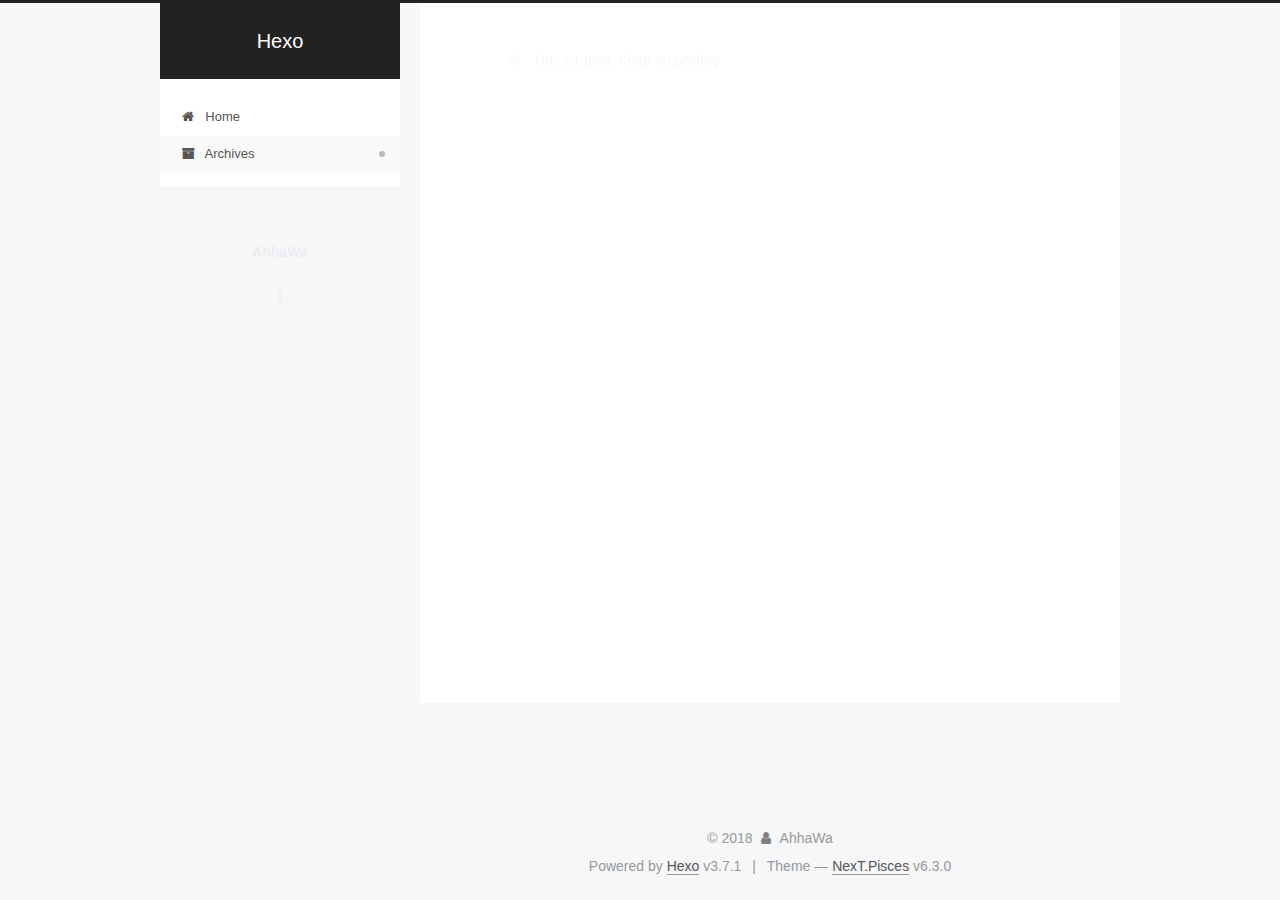
==== commit 76116926: "Site updated: 2018-07-05 17:58:12" ====
--- a/archives/index.html
+++ b/archives/index.html
@@ -14,7 +14,7 @@
   
 
 
-<html class="theme-next mist use-motion" lang="">
+<html class="theme-next pisces use-motion" lang="">
 <head>
   <meta charset="UTF-8"/>
 <meta http-equiv="X-UA-Compatible" content="IE=edge" />
@@ -84,7 +84,7 @@
   var NexT = window.NexT || {};
   var CONFIG = {
     root: '/',
-    scheme: 'Mist',
+    scheme: 'Pisces',
     version: '6.3.0',
     sidebar: {"position":"left","display":"post","offset":12,"b2t":false,"scrollpercent":false,"onmobile":false},
     fancybox: false,
@@ -234,22 +234,6 @@
   
 
   
-    
-
-    
-    
-      
-      
-    
-      
-      
-    
-    
-
-  
-
-
-  
 
   
 </nav>
@@ -269,6 +253,22 @@
     <main id="main" class="main">
       <div class="main-inner">
         <div class="content-wrap">
+          
+            
+
+    
+    
+      
+      
+    
+      
+      
+    
+    
+
+  
+
+
           
           <div id="content" class="content">
             
@@ -449,7 +449,7 @@
 
 
 
-  <div class="theme-info">Theme &mdash; <a class="theme-link" target="_blank" href="https://github.com/theme-next/hexo-theme-next">NexT.Mist</a> v6.3.0</div>
+  <div class="theme-info">Theme &mdash; <a class="theme-link" target="_blank" href="https://github.com/theme-next/hexo-theme-next">NexT.Pisces</a> v6.3.0</div>
 
 
 
@@ -539,6 +539,13 @@
   
   
 
+
+  <script type="text/javascript" src="/js/src/affix.js?v=6.3.0"></script>
+
+  <script type="text/javascript" src="/js/src/schemes/pisces.js?v=6.3.0"></script>
+
+
+
   
 
   
--- a/css/main.css
+++ b/css/main.css
@@ -189,7 +189,7 @@
   font-size: 14px;
   line-height: 2;
   color: #555;
-  background: #fff;
+  background: #f5f7f9;
 }
 @media (max-width: 767px) {
   body {
@@ -227,51 +227,51 @@
   margin: 20px 0 15px;
 }
 h1 {
-  font-size: 24px;
+  font-size: 22px;
 }
 @media (max-width: 767px) {
   h1 {
-    font-size: 20px;
+    font-size: 18px;
   }
 }
 h2 {
-  font-size: 22px;
+  font-size: 20px;
 }
 @media (max-width: 767px) {
   h2 {
-    font-size: 18px;
+    font-size: 16px;
   }
 }
 h3 {
-  font-size: 20px;
+  font-size: 18px;
 }
 @media (max-width: 767px) {
   h3 {
-    font-size: 16px;
+    font-size: 14px;
   }
 }
 h4 {
-  font-size: 18px;
+  font-size: 16px;
 }
 @media (max-width: 767px) {
   h4 {
-    font-size: 14px;
+    font-size: 12px;
   }
 }
 h5 {
-  font-size: 16px;
+  font-size: 14px;
 }
 @media (max-width: 767px) {
   h5 {
-    font-size: 12px;
+    font-size: 10px;
   }
 }
 h6 {
-  font-size: 14px;
+  font-size: 12px;
 }
 @media (max-width: 767px) {
   h6 {
-    font-size: 10px;
+    font-size: 8px;
   }
 }
 p {
@@ -938,10 +938,10 @@
   padding: 0 20px;
   font-size: 14px;
   color: #555;
-  background: transparent;
-  border: 2px solid #222;
+  background: #fff;
+  border: 2px solid #555;
   text-decoration: none;
-  border-radius: 0;
+  border-radius: 2px;
   transition-property: background-color;
   transition-duration: 0.2s;
   transition-timing-function: ease-in-out;
@@ -950,8 +950,8 @@
 }
 .btn:hover {
   border-color: #222;
-  color: #222;
-  background: #fff;
+  color: #fff;
+  background: #222;
 }
 .btn +.btn {
   margin: 0 0 8px 8px;
@@ -1063,7 +1063,7 @@
   width: 24px;
   background: #222;
   font-size: 12px;
-  opacity: 1;
+  opacity: 0.6;
   color: #fff;
   cursor: pointer;
   text-align: center;
@@ -1084,7 +1084,7 @@
   }
 }
 .back-to-top.back-to-top-on {
-  bottom: 19px;
+  bottom: 30px;
 }
 .header {
   background: transparent;
@@ -1098,7 +1098,7 @@
 }
 .site-meta {
   margin: 0;
-  text-align: left;
+  text-align: center;
 }
 @media (max-width: 767px) {
   .site-meta {
@@ -1109,12 +1109,12 @@
   position: relative;
   display: inline-block;
   padding: 0 40px;
-  color: #222;
+  color: #fff;
   background: #222;
   border-bottom: none;
 }
 .brand:hover {
-  color: #222;
+  color: #fff;
 }
 .logo {
   display: inline-block;
@@ -1133,7 +1133,7 @@
 .site-subtitle {
   margin-top: 10px;
   font-size: 13px;
-  color: #999;
+  color: #ddd;
 }
 .use-motion .brand {
   opacity: 0;
@@ -1349,7 +1349,7 @@
 .posts-collapse {
   position: relative;
   z-index: 1010;
-  margin-left: 0;
+  margin-left: 55px;
 }
 .posts-collapse::after {
   content: " ";
@@ -1641,6 +1641,126 @@
 .fancybox-close:hover {
   border: none;
 }
+#rewardButton {
+  cursor: pointer;
+  border: 0;
+  outline: 0;
+  border-radius: 5px;
+  padding: 0;
+  margin: 0;
+  letter-spacing: normal;
+  text-transform: none;
+  text-indent: 0px;
+  text-shadow: none;
+}
+#rewardButton span {
+  display: inline-block;
+  width: 80px;
+  height: 35px;
+  border-radius: 5px;
+  color: #fff;
+  font-weight: 400;
+  font-style: normal;
+  font-variant: normal;
+  font-stretch: normal;
+  font-size: 18px;
+  font-family: "Microsoft Yahei";
+  background: #f44336;
+}
+#rewardButton span:hover {
+  background: #f7877f;
+}
+#QR {
+  padding-top: 20px;
+}
+#QR a {
+  border: 0;
+}
+#QR img {
+  width: 180px;
+  max-width: 100%;
+  display: inline-block;
+  margin: 0.8em 2em 0 2em;
+}
+#wechat:hover p {
+  animation: roll 0.1s infinite linear;
+  -webkit-animation: roll 0.1s infinite linear;
+  -moz-animation: roll 0.1s infinite linear;
+}
+#alipay:hover p {
+  animation: roll 0.1s infinite linear;
+  -webkit-animation: roll 0.1s infinite linear;
+  -moz-animation: roll 0.1s infinite linear;
+}
+#bitcoin:hover p {
+  animation: roll 0.1s infinite linear;
+  -webkit-animation: roll 0.1s infinite linear;
+  -moz-animation: roll 0.1s infinite linear;
+}
+@-moz-keyframes roll {
+  from {
+    -webkit-transform: rotateZ(30deg);
+    -moz-transform: rotateZ(30deg);
+    -ms-transform: rotateZ(30deg);
+    -o-transform: rotateZ(30deg);
+    transform: rotateZ(30deg);
+  }
+  to {
+    -webkit-transform: rotateZ(-30deg);
+    -moz-transform: rotateZ(-30deg);
+    -ms-transform: rotateZ(-30deg);
+    -o-transform: rotateZ(-30deg);
+    transform: rotateZ(-30deg);
+  }
+}
+@-webkit-keyframes roll {
+  from {
+    -webkit-transform: rotateZ(30deg);
+    -moz-transform: rotateZ(30deg);
+    -ms-transform: rotateZ(30deg);
+    -o-transform: rotateZ(30deg);
+    transform: rotateZ(30deg);
+  }
+  to {
+    -webkit-transform: rotateZ(-30deg);
+    -moz-transform: rotateZ(-30deg);
+    -ms-transform: rotateZ(-30deg);
+    -o-transform: rotateZ(-30deg);
+    transform: rotateZ(-30deg);
+  }
+}
+@-o-keyframes roll {
+  from {
+    -webkit-transform: rotateZ(30deg);
+    -moz-transform: rotateZ(30deg);
+    -ms-transform: rotateZ(30deg);
+    -o-transform: rotateZ(30deg);
+    transform: rotateZ(30deg);
+  }
+  to {
+    -webkit-transform: rotateZ(-30deg);
+    -moz-transform: rotateZ(-30deg);
+    -ms-transform: rotateZ(-30deg);
+    -o-transform: rotateZ(-30deg);
+    transform: rotateZ(-30deg);
+  }
+}
+@keyframes roll {
+  from {
+    -webkit-transform: rotateZ(30deg);
+    -moz-transform: rotateZ(30deg);
+    -ms-transform: rotateZ(30deg);
+    -o-transform: rotateZ(30deg);
+    transform: rotateZ(30deg);
+  }
+  to {
+    -webkit-transform: rotateZ(-30deg);
+    -moz-transform: rotateZ(-30deg);
+    -ms-transform: rotateZ(-30deg);
+    -o-transform: rotateZ(-30deg);
+    transform: rotateZ(-30deg);
+  }
+}
 .rtl.post-body p,
 .rtl.post-body a,
 .rtl.post-body h1,
@@ -1740,9 +1860,9 @@
   display: block;
   margin: 0 auto;
   padding: 2px;
-  max-width: 96px;
+  max-width: 120px;
   height: auto;
-  border: 2px solid #333;
+  border: 1px solid #eee;
   opacity: 1;
 }
 img:hover {
@@ -1756,15 +1876,15 @@
   transform: rotateZ(360deg);
 }
 .site-author-name {
-  margin: 5px 0 0;
+  margin: 0;
   text-align: center;
-  color: #f5f5f5;
-  font-weight: normal;
+  color: #222;
+  font-weight: 600;
 }
 .site-description {
-  margin-top: 5px;
+  margin-top: 0;
   text-align: center;
-  font-size: 14px;
+  font-size: 13px;
   color: #999;
 }
 .site-state {
@@ -1776,7 +1896,7 @@
 .site-state-item {
   display: inline-block;
   padding: 0 15px;
-  border-left: 1px solid #333;
+  border-left: 1px solid #eee;
 }
 .site-state-item:first-child {
   border-left: none;
@@ -1789,11 +1909,11 @@
   text-align: center;
   color: inherit;
   font-weight: 600;
-  font-size: 18px;
+  font-size: 16px;
 }
 .site-state-item-name {
   font-size: 13px;
-  color: inherit;
+  color: #999;
 }
 .feed-link {
   margin-top: 20px;
@@ -1837,7 +1957,7 @@
   width: 4px;
   height: 4px;
   border-radius: 50%;
-  background: #ffffa4;
+  background: #e09069;
 }
 .links-of-blogroll {
   font-size: 13px;
@@ -1875,7 +1995,7 @@
   color: #555;
 }
 .sidebar-nav li:hover {
-  color: #f5f5f5;
+  color: #fc6423;
 }
 .page-post-detail .sidebar-nav-toc {
   padding: 0 5px;
@@ -1884,11 +2004,11 @@
   margin-left: 10px;
 }
 .sidebar-nav .sidebar-nav-active {
-  color: #87daff;
-  border-bottom-color: #87daff;
+  color: #fc6423;
+  border-bottom-color: #fc6423;
 }
 .sidebar-nav .sidebar-nav-active:hover {
-  color: #87daff;
+  color: #fc6423;
 }
 .sidebar-panel {
   display: none;
@@ -1921,12 +2041,12 @@
   transition-timing-function: ease-in-out;
   transition-delay: 0s;
   transition-property: all;
-  color: #999;
-  border-bottom-color: #555;
+  color: #666;
+  border-bottom-color: #ccc;
 }
 .post-toc ol a:hover {
-  color: #ccc;
-  border-bottom-color: #ccc;
+  color: #000;
+  border-bottom-color: #000;
 }
 .post-toc .nav-item {
   overflow: hidden;
@@ -1947,14 +2067,14 @@
   display: block;
 }
 .post-toc .nav .active > a {
-  color: #87daff;
-  border-bottom-color: #87daff;
+  color: #fc6423;
+  border-bottom-color: #fc6423;
 }
 .post-toc .nav .active-current > a {
-  color: #87daff;
+  color: #fc6423;
 }
 .post-toc .nav .active-current > a:hover {
-  color: #87daff;
+  color: #fc6423;
 }
 .footer {
   font-size: 14px;
@@ -2246,6 +2366,16 @@
   transform: translate(-50%, -50%);
   color: #ccc;
 }
+@media (min-width: 768px) and (max-width: 991px) {
+  .busuanzi-count {
+    width: auto;
+  }
+}
+@media (max-width: 767px) {
+  .busuanzi-count {
+    width: auto;
+  }
+}
 .site-uv,
 .site-pv,
 .page-pv {
@@ -2474,7 +2604,7 @@
   }
 }
 .page-post-detail .sidebar-toggle-line {
-  background: #87daff;
+  background: #fc6423;
 }
 .page-post-detail .comments {
   overflow: hidden;
@@ -2497,329 +2627,453 @@
 ul.breadcrumb li+li:last-child {
   font-weight: bold;
 }
-a {
-  border-bottom-color: #ccc;
-}
-hr {
-  margin: 20px 0;
-  height: 2px;
-}
-.main-inner {
-  margin-top: 80px;
-}
 .header {
-  background: #f5f5f5;
+  position: relative;
+  margin: 0 auto;
+  width: 960px;
+}
+@media (min-width: 768px) and (max-width: 991px) {
+  .header {
+    width: auto;
+  }
+}
+@media (max-width: 767px) {
+  .header {
+    width: auto;
+  }
 }
 .header-inner {
-  padding: 25px 0 20px;
-}
-.header-inner:before,
-.header-inner:after {
+  position: absolute;
+  top: 0;
+  overflow: hidden;
+  padding: 0;
+  width: 240px;
+  background: #fff;
+  box-shadow: initial;
+  border-radius: initial;
+}
+@media (min-width: 1600px) {
+  .container .header-inner {
+    width: 240px;
+  }
+}
+@media (min-width: 768px) and (max-width: 991px) {
+  .header-inner {
+    position: relative;
+    width: auto;
+    border-radius: initial;
+  }
+}
+@media (max-width: 767px) {
+  .header-inner {
+    position: relative;
+    width: auto;
+    border-radius: initial;
+  }
+}
+.main:before,
+.main:after {
   content: " ";
   display: table;
 }
-.header-inner:after {
+.main:after {
   clear: both;
 }
-@media (max-width: 767px) {
-  .header-inner {
+@media (min-width: 768px) and (max-width: 991px) {
+  .main {
+    padding-bottom: 100px;
+  }
+}
+@media (max-width: 767px) {
+  .main {
+    padding-bottom: 100px;
+  }
+}
+.container .main-inner {
+  width: 960px;
+}
+@media (min-width: 768px) and (max-width: 991px) {
+  .container .main-inner {
     width: auto;
-    margin-bottom: 50px;
-    padding: 10px;
-  }
+  }
+}
+@media (max-width: 767px) {
+  .container .main-inner {
+    width: auto;
+  }
+}
+.content-wrap {
+  float: right;
+  box-sizing: border-box;
+  padding: 40px;
+  width: 700px;
+  background: #fff;
+  min-height: 700px;
+  box-shadow: initial;
+  border-radius: initial;
+}
+@media (min-width: 768px) and (max-width: 991px) {
+  .content-wrap {
+    width: 100%;
+    padding: 20px;
+    border-radius: initial;
+  }
+}
+@media (max-width: 767px) {
+  .content-wrap {
+    width: 100%;
+    padding: 20px;
+    min-height: auto;
+    border-radius: initial;
+  }
+}
+.sidebar {
+  position: static;
+  float: left;
+  margin-top: 300px;
+  width: 240px;
+  background: #f5f7f9;
+  box-shadow: none;
+}
+@media (min-width: 768px) and (max-width: 991px) {
+  .sidebar {
+    display: none;
+  }
+}
+@media (max-width: 767px) {
+  .sidebar {
+    display: none;
+  }
+}
+.sidebar-toggle {
+  display: none;
+}
+.footer-inner {
+  width: 960px;
+  padding-left: 260px;
+}
+@media (min-width: 768px) and (max-width: 991px) {
+  .footer-inner {
+    width: auto;
+    padding-left: 0 !important;
+    padding-right: 0 !important;
+  }
+}
+@media (max-width: 767px) {
+  .footer-inner {
+    width: auto;
+    padding-left: 0 !important;
+    padding-right: 0 !important;
+  }
+}
+.sidebar-position-right .header-inner {
+  right: 0;
+}
+.sidebar-position-right .content-wrap {
+  float: left;
+}
+.sidebar-position-right .sidebar {
+  float: right;
+}
+.sidebar-position-right .footer-inner {
+  padding-left: 0;
+  padding-right: 260px;
+}
+.site-brand-wrapper {
+  position: relative;
 }
 .site-meta {
-  float: left;
-  margin-left: -20px;
-  line-height: normal;
-}
-@media (max-width: 767px) {
+  padding: 20px 0;
+  color: #fff;
+  background: #222;
+}
+@media (min-width: 768px) and (max-width: 991px) {
   .site-meta {
-    margin-left: 10px;
-  }
-}
-.site-meta .brand {
-  padding: 2px 1px;
+    box-shadow: 0 0 16px rgba(0,0,0,0.5);
+  }
+}
+@media (max-width: 767px) {
+  .site-meta {
+    box-shadow: 0 0 16px rgba(0,0,0,0.5);
+  }
+}
+.brand {
+  padding: 0;
   background: none;
 }
-@media (max-width: 767px) {
-  .site-meta .brand {
-    display: block;
-  }
-}
-.site-meta .logo {
+.brand:hover {
+  color: #fff;
+}
+.site-subtitle {
+  margin: 10px 10px 0;
+  font-weight: initial;
+}
+.site-search form {
   display: none;
 }
-.site-meta .site-title {
-  font-size: 22px;
-  font-weight: bolder;
-}
-@media (max-width: 767px) {
-  .site-meta .site-title {
-    line-height: 34px;
-  }
-}
-.logo-line-before,
-.logo-line-after {
+.site-nav {
+  border-top: none;
+}
+@media (min-width: 768px) and (max-width: 991px) {
+  .site-nav {
+    display: none !important;
+  }
+}
+@media (min-width: 768px) and (max-width: 991px) {
+  .site-nav-on {
+    display: block !important;
+  }
+}
+.menu .menu-item {
   display: block;
-  overflow: hidden;
-  margin: 0 auto;
-  width: 75%;
-}
-@media (max-width: 767px) {
-  .logo-line-before,
-  .logo-line-after {
-    display: none;
-  }
-}
-.logo-line-before i,
-.logo-line-after i {
+  margin: 0;
+}
+.menu .menu-item a {
   position: relative;
-  display: block;
-  height: 2px;
-  background: #222;
-}
-@media (max-width: 767px) {
-  .logo-line-before i,
-  .logo-line-after i {
-    height: 3px;
-  }
-}
-.use-motion .logo-line-before i {
-  left: -100%;
-}
-.use-motion .logo-line-after i {
-  right: -100%;
-}
-.site-subtitle {
-  display: none;
-}
-.site-nav-toggle {
-  position: static;
-  float: right;
-}
-.menu {
-  margin: 8px 0 0 0;
-}
-@media (max-width: 767px) {
-  .menu {
-    margin: 20px 0 0 0;
-    padding: 0;
-  }
-}
-.menu br {
-  display: none;
-}
-.menu .menu-item {
-  margin: 0;
-}
-@media (max-width: 767px) {
-  .menu .menu-item {
-    display: block;
-  }
+  box-sizing: border-box;
+  padding: 5px 20px;
+  text-align: left;
+  line-height: inherit;
+  transition-property: background-color;
+  transition-duration: 0.2s;
+  transition-timing-function: ease-in-out;
+  transition-delay: 0s;
+}
+.menu .menu-item a:hover,
+.menu-item-active a {
+  background: #f9f9f9;
+  border-bottom-color: #fff;
 }
 .menu .menu-item .badge {
   display: inline-block;
-  padding: 1px 4px;
-  margin-left: 5px;
+  padding: 2px 5px;
   font-weight: 700;
   line-height: 1;
-  color: #555;
+  color: #fff;
   text-align: center;
   white-space: nowrap;
+  vertical-align: middle;
+  background-color: #ccc;
+  border-radius: 10px;
+  float: right;
+  margin: 0.35em 0 0 0;
+  text-shadow: 1px 1px 0px rgba(0,0,0,0.1);
+}
+.menu .menu-item br {
+  display: none;
+}
+.menu-item-active a:after {
+  content: " ";
+  position: absolute;
+  top: 50%;
+  margin-top: -3px;
+  right: 15px;
+  width: 6px;
+  height: 6px;
+  border-radius: 50%;
+  background-color: #bbb;
+}
+.btn-bar {
   background-color: #fff;
-  border-radius: 10px;
-  text-shadow: 1px 1px 0px rgba(0,0,0,0.1);
-}
-@media (max-width: 767px) {
-  .menu .menu-item .badge {
-    float: right;
-    margin: 0.35em 0 0 0;
-  }
-}
-.menu .menu-item a {
+}
+.site-nav-toggle {
+  left: 20px;
+  top: 50%;
+  -webkit-transform: translateY(-50%);
+  -webkit-transform: translateY(-50%);
+  -moz-transform: translateY(-50%);
+  -ms-transform: translateY(-50%);
+  -o-transform: translateY(-50%);
+  transform: translateY(-50%);
+}
+@media (min-width: 768px) and (max-width: 991px) {
+  .site-nav-toggle {
+    display: block;
+  }
+}
+.sub-menu {
+  margin: 0;
+  padding: 6px 0;
+  background: #fff !important;
+  border-bottom: 1px solid #ddd;
+}
+.sub-menu .menu-item {
+  display: inline-block !important;
+}
+.sub-menu .menu-item a {
+  padding: initial !important;
+  margin: 5px 10px;
+}
+.sub-menu .menu-item a:hover {
+  background: initial !important;
+  color: #fc6423;
+}
+.sub-menu .menu-item-active a {
+  background: #fff !important;
+  color: #fc6423;
+  border-bottom-color: #fc6423;
+}
+.sub-menu .menu-item-active a:hover {
+  background: #fff !important;
+  border-bottom-color: #fc6423;
+}
+.sub-menu .menu-item-active a:after {
+  content: initial;
+}
+.use-motion .sidebar .motion-element {
+  opacity: 1;
+}
+.sidebar {
+  margin-left: -100%;
+  right: auto;
+  bottom: auto;
+  -webkit-transform: none;
+}
+.sidebar-inner {
+  box-sizing: border-box;
+  width: 240px;
+  color: #555;
+  background: #fff;
+  box-shadow: initial;
+  border-radius: initial;
+  opacity: 0;
+}
+.sidebar-inner.affix {
+  position: fixed;
+  top: 12px;
+}
+.sidebar-inner.affix-bottom {
+  position: absolute;
+}
+.site-overview {
+  text-align: left;
+}
+.site-author:before,
+.site-author:after {
+  content: " ";
+  display: table;
+}
+.site-author:after {
+  clear: both;
+}
+.sidebar a,
+.sidebar .exturl {
+  color: #555;
+}
+.sidebar a:hover,
+.sidebar .exturl:hover {
+  color: #222;
+}
+.site-state-item {
   padding: 0 10px;
+}
+.links-of-author-item a:before,
+.links-of-author-item .exturl:before {
+  display: none;
+}
+.links-of-author-item a,
+.links-of-author-item .exturl {
+  border-bottom: none;
+  text-decoration: underline;
+}
+.feed-link {
+  border-top: 1px dotted #ccc;
+  border-bottom: 1px dotted #ccc;
+  text-align: center;
+}
+.feed-link a {
+  display: block;
+  color: #fc6423;
   border: none;
-  border-radius: 2px;
-  transition-property: background;
-}
-@media (max-width: 767px) {
-  .menu .menu-item a {
-    text-align: left;
-  }
-}
-.menu .menu-item a:hover,
-.menu-item-active a {
-  background: #e1e1e1;
-}
-.menu a::before {
-  display: none;
-}
-@media (max-width: 767px) {
-  .menu a::before {
-    display: block;
-  }
-}
-@media (max-width: 767px) {
-  .menu {
-    float: none;
-  }
-}
-.site-search form {
-  display: none;
-}
-.posts-expand {
-  padding-top: 0;
-}
-.posts-expand .post-title,
-.posts-expand .post-meta {
-  text-align: left;
-}
-@media (max-width: 767px) {
-  .posts-expand .post-title,
-  .posts-expand .post-meta {
-    text-align: center;
-  }
-}
-.posts-expand .post-eof {
-  display: none;
-}
-.posts-expand .post {
-  margin-top: 120px;
-}
-.posts-expand .post:first-child {
+}
+.feed-link a:hover {
+  background: none;
+  color: #e34603;
+}
+.feed-link a:hover i {
+  color: #e34603;
+}
+.links-of-author {
+  display: flex;
+  flex-wrap: wrap;
+  justify-content: center;
+}
+.links-of-author .exturl {
+  font-size: 13px;
+}
+.links-of-author-item {
+  margin: 5px 0 0;
+  width: 50%;
+}
+.links-of-author-item a,
+.links-of-author-item .exturl {
+  max-width: 216px;
+  box-sizing: border-box;
+  display: inline-block;
+  margin-right: 0;
+  margin-bottom: 0;
+  padding: 0 5px;
+  overflow: hidden;
+  white-space: nowrap;
+  text-overflow: ellipsis;
+}
+.links-of-author-item a,
+.links-of-author-item .exturl {
+  display: block;
+  text-decoration: none;
+}
+.links-of-author-item a:hover,
+.links-of-author-item .exturl:hover {
+  border-radius: 4px;
+  background: #eee;
+}
+.links-of-author-item .fa {
+  margin-right: 2px;
+  font-size: 16px;
+}
+.links-of-author-item .fa-globe {
+  font-size: 15px;
+}
+.links-of-blogroll {
+  text-align: center;
+  margin-top: 20px;
+  padding: 3px 0 0;
+  border-top: 1px dotted #ccc;
+}
+.links-of-blogroll-title {
   margin-top: 0;
 }
-.posts-expand .post-meta {
-  margin-top: 5px;
-  margin-bottom: 20px;
-}
-.posts-expand .post-title {
-  position: relative;
-  font-size: 26px;
-  font-weight: 400;
-}
-@media (max-width: 767px) {
-  .posts-expand .post-title {
-    font-size: 22px;
-  }
-}
-@media (min-width: 1600px) {
-  .posts-expand .post-title {
-    font-size: 26px;
-  }
-}
-.posts-expand .post-title:hover:before {
-  background: #222;
-}
-@media (max-width: 767px) {
-  .posts-expand .post-body {
-    font-size: 14px;
-  }
-}
-.posts-expand .post-body img {
-  margin: 0;
-}
-.posts-expand .post-tags {
-  text-align: left;
-}
-.posts-expand .post-tags a {
-  padding: 1px 5px;
-  background: #f5f5f5;
-  border-bottom: none;
-}
-.posts-expand .post-tags a:hover {
-  background: #ccc;
-}
-.posts-expand .post-nav {
-  margin-top: 40px;
-}
-.post-button {
-  margin-top: 20px;
-  text-align: left;
-}
-.post-button a {
+.links-of-blogroll-item {
   padding: 0;
-  font-size: 14px;
-  background: none;
-  border: none;
-  border-bottom: 2px solid #666;
-  transition-property: border;
-}
-@media (max-width: 767px) {
-  .post-button a {
-    font-size: 12px;
-  }
-}
-@media (min-width: 1600px) {
-  .post-button a {
-    font-size: 16px;
-  }
-}
-.post-button a:hover {
-  border-bottom-color: #222;
+}
+.links-of-blogroll-inline:before,
+.links-of-blogroll-inline:after {
+  content: " ";
+  display: table;
+}
+.links-of-blogroll-inline:after {
+  clear: both;
 }
 .links-of-blogroll-inline .links-of-blogroll-item {
-  display: inline-block;
-}
-.btn {
-  padding: 0 10px;
-  border-width: 2px;
-  border-radius: 0;
-}
-.headband {
-  display: none;
-}
-.site-search {
-  position: relative;
-  float: right;
-  margin-top: 5px;
-  padding-top: 3px;
-}
-@media (max-width: 767px) {
-  .site-search {
-    float: none;
-    padding: 0 10px;
-  }
-}
-@media (max-width: 767px) {
-  .container .main-inner {
-    width: auto;
-  }
-}
-.page-post-detail .post-title,
-.page-post-detail .post-meta {
-  text-align: center;
-}
-.page-post-detail .post-title:before {
-  display: none;
-}
-.page-post-detail .post-meta {
-  margin-bottom: 60px;
-}
-.pagination {
-  margin: 120px 0 0;
-  text-align: left;
-}
-@media (max-width: 767px) {
-  .pagination {
-    margin: 80px 10px 0;
-    text-align: center;
-  }
-}
-.footer {
-  margin-top: 80px;
-  padding: 10px 0;
-  background: #f5f5f5;
-  color: #666;
-}
-.footer-inner {
-  margin: 0 auto;
-  text-align: left;
-}
-@media (max-width: 767px) {
-  .footer-inner {
-    width: auto;
-    text-align: center;
-  }
-}
+  margin: 5px 0 0;
+  width: 50%;
+  display: inline-block;
+  width: unset;
+}
+.links-of-blogroll-inline .links-of-blogroll-item a,
+.links-of-blogroll-inline .links-of-blogroll-item .exturl {
+  max-width: 216px;
+  box-sizing: border-box;
+  display: inline-block;
+  margin-right: 0;
+  margin-bottom: 0;
+  padding: 0 5px;
+  overflow: hidden;
+  white-space: nowrap;
+  text-overflow: ellipsis;
+}
+@media (max-width: 767px) {
+  .post-body {
+    text-align: justify;
+  }
+}
